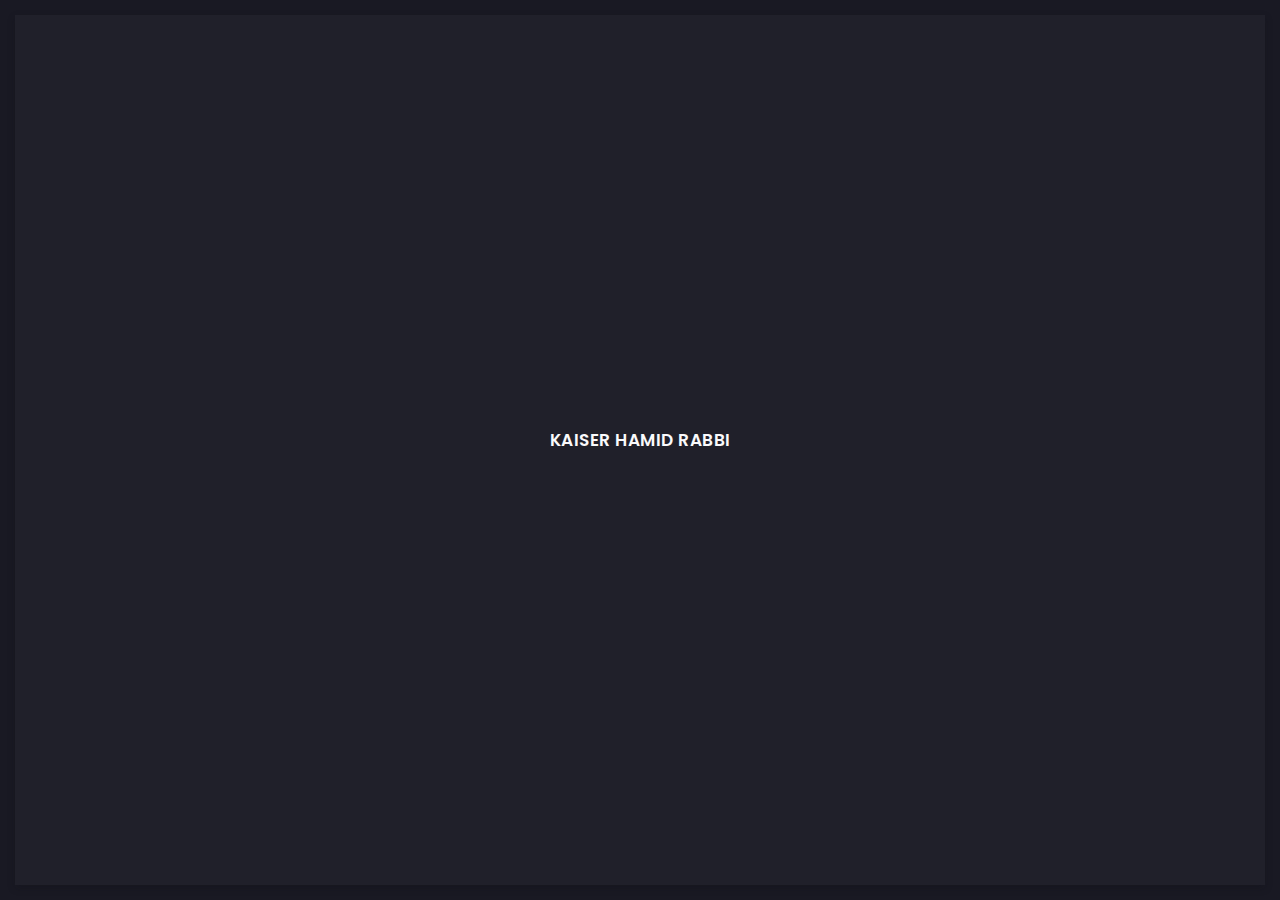
==== index.html @ fc1552b7 "updated" ====
<!doctype html>
<html lang="zxx">

<head>
  <!-- Required meta tags -->
  <meta charset="utf-8">
  <meta name="viewport" content="width=device-width, initial-scale=1, shrink-to-fit=no">
  <!-- color of address bar in mobile browser -->
  <meta name="theme-color" content="#2B2B35">
  <!-- favicon  -->
  <link rel="shortcut icon" href="img/thumbnail.ico" type="image/x-icon">
  <!-- bootstrap css -->
  <link rel="stylesheet" href="css/plugins/bootstrap.min.css">
  <!-- font awesome css -->
  <link rel="stylesheet" href="css/plugins/font-awesome.min.css">
  <!-- swiper css -->
  <link rel="stylesheet" href="css/plugins/swiper.min.css">
  <!-- fancybox css -->
  <link rel="stylesheet" href="css/plugins/fancybox.min.css">
  <!-- main css -->
  <link rel="stylesheet" href="css/style.css">

  <title>Kaiser Hamid Rabbi</title>
</head>

<body>

  <!-- app -->
  <div class="art-app">

    <!-- mobile top bar -->
    <div class="art-mobile-top-bar"></div>

    <!-- app wrapper -->
    <div class="art-app-wrapper">

      <!-- app container end -->
      <div class="art-app-container">

        <!-- info bar -->
        <div class="art-info-bar">

          <!-- menu bar frame -->
          <div class="art-info-bar-frame">

            <!-- info bar header -->
            <div class="art-info-bar-header">
              <!-- info bar button -->
              <a class="art-info-bar-btn" href="#.">
                <!-- icon -->
                <i class="fas fa-ellipsis-v"></i>
              </a>
              <!-- info bar button end -->
            </div>
            <!-- info bar header end -->

            <!-- info bar header -->
            <div class="art-header">
              <!-- avatar -->
              <div class="art-avatar">
                <a data-fancybox="avatar" href="img/face-1.jpg" class="art-avatar-curtain">
                  <img src="img/face-1.jpg" alt="avatar">
                  <i class="fas fa-expand"></i>
                </a>
                <!-- available -->
                <div class="art-lamp-light">
                  <!-- add class 'art-not-available' if not available-->
                  <div class="art-available-lamp"></div>
                </div>
              </div>
              <!-- avatar end -->
              <!-- name -->
              <h5 class="art-name mb-10"><a href="/index.html">KAISER HAMID RABBI</a></h5>
              <!-- post -->
              <div class="art-sm-text">Software Engineer, ML @ TigerIT </div>
            </div>
            <!-- info bar header end -->

            <!-- scroll frame -->
            <div id="scrollbar2" class="art-scroll-frame">

              <!-- info bar about -->
              <div class="art-table p-15-15">
                <!-- about text -->
                <ul>
                  <!-- country -->
                  <li>
                    <h6>Residence:</h6><span>Bangladesh</span>
                  </li>
                  <!-- city -->
                  <li>
                    <h6>City:</h6><span>Dhaka</span>
                  </li>
                  <!-- age -->
                  <li>
                    <h6>Age:</h6><span>31</span>
                  </li>
                </ul>
              </div>
              <!-- info bar about end -->

              <!-- divider -->
              <div class="art-ls-divider"></div>

              <!-- language skills -->
              <div class="art-lang-skills p-30-15">

                <!-- skill -->
                <div class="art-lang-skills-item">
                  <div id="circleprog1" class="art-cirkle-progress"></div>
                  <!-- title -->
                  <h6>Bengali</h6>
                </div>
                <!-- skill end -->

                <!-- skill -->
                <div class="art-lang-skills-item">
                  <div id="circleprog2" class="art-cirkle-progress"></div>
                  <!-- title -->
                  <h6>English</h6>
                </div>
                <!-- skill end -->

                <!-- skill -->
                <div class="art-lang-skills-item">
                  <div id="circleprog3" class="art-cirkle-progress"></div>
                  <!-- title -->
                  <h6>Deutche</h6>
                </div>
                <!-- skill end -->

              </div>
              <!-- language skills end -->

              <!-- divider -->
              <div class="art-ls-divider"></div>

              <!-- hard skills -->
              <div class="art-hard-skills p-30-15">

                <!-- skill -->
                <div class="art-hard-skills-item">
                  <div class="art-skill-heading">
                    <!-- title -->
                    <h6>data structures</h6>
                  </div>
                  <!-- progressbar frame -->
                  <div class="art-line-progress">
                    <!-- progressbar -->
                    <div id="lineprog1"></div>
                  </div>
                  <!-- progressbar frame end -->
                </div>
                <!-- skill end -->

                <!-- skill -->
                <div class="art-hard-skills-item">
                  <div class="art-skill-heading">
                    <!-- title -->
                    <h6>algorithms</h6>
                  </div>
                  <!-- progressbar frame -->
                  <div class="art-line-progress">
                    <!-- progressbar -->
                    <div id="lineprog2"></div>
                  </div>
                  <!-- progressbar frame end -->
                </div>
                <!-- skill end -->

                <!-- skill -->
                <div class="art-hard-skills-item">
                  <div class="art-skill-heading">
                    <!-- title -->
                    <h6>computer vision</h6>
                  </div>
                  <!-- progressbar frame -->
                  <div class="art-line-progress">
                    <!-- progressbar -->
                    <div id="lineprog3"></div>
                  </div>
                  <!-- progressbar frame end -->
                </div>
                <!-- skill end -->

                <!-- skill -->
                <div class="art-hard-skills-item">
                  <div class="art-skill-heading">
                    <!-- title -->
                    <h6>natural language processing</h6>
                  </div>
                  <!-- progressbar frame -->
                  <div class="art-line-progress">
                    <!-- progressbar -->
                    <div id="lineprog4"></div>
                  </div>
                  <!-- progressbar frame end -->
                </div>
                <!-- skill end -->

                <!-- skill -->
                <div class="art-hard-skills-item">
                  <div class="art-skill-heading">
                    <!-- title -->
                    <h6>linux + bash + git</h6>
                  </div>
                  <!-- progressbar frame -->
                  <div class="art-line-progress">
                    <!-- progressbar -->
                    <div id="lineprog5"></div>
                  </div>
                  <!-- progressbar frame end -->
                </div>
                <!-- skill end -->

              </div>
              <!-- language skills end -->

              <!-- divider -->
              <div class="art-ls-divider"></div>

              <!-- knowledge list -->
              <ul class="art-knowledge-list p-15-0">
                <!-- list item -->
                <li>PyTorch</li>
                <!-- list item -->
                <li>Tensorflow</li>
                <!-- list item -->
                <li>Redis</li>
                <!-- list item -->
                <li>Docker</li>
                <!-- list item -->
                <li>Kubernetes</li>
                <!-- list item -->
                <li>Transformer</li>
                <!-- list item -->
                <li>Kaldi</li>
                <!-- list item -->
                <li>AWS</li>
                <!-- list item -->
                <li>CUDA Programming</li>
              </ul>
              <!-- knowledge list end -->

              <!-- divider -->
              <div class="art-ls-divider"></div>

              <!-- links frame -->
              <div class="art-links-frame p-15-15">

                <!-- download cv button -->
                <a href="files/resume_kaiser.pdf" class="art-link" download>Download cv <i class="fas fa-download"></i></a>

              </div>
              <!-- links frame end -->

            </div>
            <!-- scroll frame end -->

            <!-- sidebar social -->
            <div class="art-ls-social">
              <!-- social link -->
              <a href="#." target="_blank"><i class="far fa-circle"></i></a>
              <!-- social link -->
              <a href="#." target="_blank"><i class="far fa-circle"></i></a>
              <!-- social link -->
              <a href="#." target="_blank"><i class="far fa-circle"></i></a>
              <!-- social link -->
              <a href="#." target="_blank"><i class="far fa-circle"></i></a>
              <!-- social link -->
              <a href="#." target="_blank"><i class="far fa-circle"></i></a>
            </div>
            <!-- sidebar social end -->

          </div>
          <!-- menu bar frame end -->

        </div>
        <!-- info bar end -->

        <!-- content -->
        <div class="art-content">

          <!-- curtain -->
          <div class="art-curtain"></div>

          <!-- top background -->
          <div class="art-top-bg" style="background-image: url(img/bg.jpg)">
            <!-- overlay -->
            <div class="art-top-bg-overlay"></div>
            <!-- overlay end -->
          </div>
          <!-- top background end -->

          <!-- swup container -->
          <div class="transition-fade" id="swup">

            <!-- scroll frame -->
            <div id="scrollbar" class="art-scroll-frame">

              <!-- container -->
              <div class="container-fluid">

                <!-- row -->
                <div class="row p-60-0 p-lg-30-0 p-md-15-0">
                  <!-- col -->
                  <div class="col-lg-12">

                    <!-- banner -->
                    <div class="art-a art-banner" style="background-image: url(img/bg.png)">
                      <!-- banner back -->
                      <div class="art-banner-back"></div>
                      <!-- banner dec -->
                      <div class="art-banner-dec"></div>
                      <!-- banner overlay -->
                      <div class="art-banner-overlay">
                        <!-- main title -->
                        <div class="art-banner-title">
                          <!-- title -->
                          <h2 class="mb-15">whoami in 1 minute!</h2>
                          <!-- suptitle -->
                          <div class="art-lg-text art-code mb-25">&lt;<i>code</i>&gt; I design & build <span class="txt-rotate" data-period="2000"
                              data-rotate='[ "data preprocessing pipeline.", "", "the AI algorithms.", "automation tools." ]'></span>&lt;/<i>code</i>&gt;</div>
                          <div class="art-buttons-frame">
                            <!-- button -->
                            <a href="aboutme.html" class="art-btn art-btn-md"><span>Explore now</span></a>
                          </div>
                        </div>
                        <!-- main title end -->
                      </div>
                      <!-- banner overlay end -->
                    </div>
                    <!-- banner end -->

                  </div>
                  <!-- col end -->
                </div>
                <!-- row end -->

              </div>
              <!-- container end -->

              <!-- container -->
              <div class="container-fluid">

                <!-- row -->
                <div class="row p-30-0">

                  <!-- col -->
                  <div class="col-lg-6">

                    <!-- section title -->
                    <div class="art-section-title">
                      <!-- title frame -->
                      <div class="art-title-frame">
                        <!-- title -->
                        <h4>Education</h4>
                      </div>
                      <!-- title frame end -->
                    </div>
                    <!-- section title end -->

                    <!-- timeline -->
                    <div class="art-timeline art-gallery">
                      <div class="art-timeline-item">
                        <div class="art-timeline-mark-light"></div>
                        <div class="art-timeline-mark"></div>

                        <div class="art-a art-timeline-content">
                          <div class="art-card-header">
                            <div class="art-left-side">
                              <h5>Otto-von-Guericke University Magdeburg</h5>
                              <div class="art-el-suptitle mb-15">M.Sc. in Data & Knowledge Engineering</div>
                            </div>
                            <div class="art-right-side">
                              <span class="art-date">oct 2015 - oct 2018</span>
                            </div>
                          </div>

                          <p align="justify">Machine Learning, Data Mining, Big Data Storage and Processing, Recommendation System, Information Retrieval, Distributed Database Management, and Advanced Database Model.</p>
                          <a data-fancybox="diplome" href="files/msc.png" class="art-link art-color-link art-w-chevron">Certificate</a>
                        </div>
                      </div>

                      <div class="art-timeline-item">
                        <div class="art-timeline-mark-light"></div>
                        <div class="art-timeline-mark"></div>

                        <div class="art-a art-timeline-content">
                          <div class="art-card-header">
                            <div class="art-left-side">
                              <h5>Ahsanullah University of Science and Technology</h5>
                              <div class="art-el-suptitle mb-15">B.Sc. in Computer Science & Engineering</div>
                            </div>
                            <div class="art-right-side">
                              <span class="art-date">oct 2010 - oct 2014</span>
                            </div>
                          </div>
                          <div align="justify">Data Structure, Algorithms, Numerical Methods, Artificial Intelligence, Data Communication, Computer Graphics, Pattern Recognition, Discrete Mathematics, and Object-Oriented Programming.</div>
                          <a data-fancybox="diplome" href="files/bsc.png" class="art-link art-color-link art-w-chevron">Certificate</a>
                        </div>
                      </div>

                      <!-- section title -->
                    <div class="art-section-title">
                      <!-- title frame -->
                      <div class="art-title-frame">
                        <!-- title -->
                        <h4>About Myself</h4>
                      </div>
                      <!-- title frame end -->
                    </div>
                    <!-- section title end -->

                      

                      <div class="art-timeline-item">
                        <div class="art-timeline-mark-light"></div>
                        <div class="art-timeline-mark"></div>

                        <div class="art-a art-timeline-content">
                          <div class="art-card-header">
                            <div class="art-left-side">
                              <h5>whoami</h5>
                            </div>   
                          </div>
                          <div align="justify">Hello, Universe! This is Kaiser Hamid Rabbi, Software Engineer, ML @TigerIT focuses on Biometric Research and end-to-end credential management solutions. I am generally positively charged and always try to learn my lessons the hard way. I would characterize myself as both a Computer Scientist and a Machine Learning Engineer and in the past, I’ve tried many things before finding my way, before finding my passions. I’m an Autodidact. So, I learned a lot by myself. I self-teach a lot. I am always curious about - what I don't know? (LYGOMETRY) and always push myself to the limit. Mathematics, Theoretical Physics, and Astronomy are three of my subjects of interest. Last but not least, Programming is very near and dear to my heart! I also call myself an eclectic reader. I am not an academic researcher but a synthesizer of information from different resources. I assimilate my ideas and information based on my own experience. I spend most of my time reading computer science books, research papers, technical blog posts, listening to educational podcasts, watching numerous lectures online on subjects of my interest, and reading self-help books to reshape myself as a highly effective and better human being.</div>
                        </div>
                      </div>

                        <!-- section title -->
                        <div class="art-section-title">
                          <!-- title frame -->
                          <div class="art-title-frame">
                            <!-- title -->
                            <h4>Noncollegiate Activities</h4>
                          </div>
                          <!-- title frame end -->
                        </div>
                        <!-- section title end -->

                      <div class="art-timeline-item">
                        <div class="art-timeline-mark-light"></div>
                        <div class="art-timeline-mark"></div>

                        <div class="art-a art-timeline-content">
                          <div class="art-card-header">
                            <div class="art-left-side">
                              <h5>Touch Typing | 100+ WPM
                              </h5>
                            </div>   
                          </div>
                          <div align="justify">MEGARACER badge holder in typeracer.com, keybr.com and 10fastfingers.com. Can type 100+ words per minute! My all time top speed beats 99.3% of all other people in the world. Keyboard: Royal Kludge Sink87G Mechanical Brown Switches.</div>
                        </div>
                      </div>
            
                      <div class="art-timeline-item">
                        <div class="art-timeline-mark-light"></div>
                        <div class="art-timeline-mark"></div>

                        <div class="art-a art-timeline-content">
                          <div class="art-card-header">
                            <div class="art-left-side">
                              <h5>Cyclist | Biker
                              </h5>
                            </div>   
                          </div>
                          <div align="justify">I love Cycling and Biking! An active member of both the BDCYCLYST group and the BD Riderz Club in Bangladesh. Cycle: UPLAND Spyker-100, Bike: YAMAHA FZS V3.</div>
                        </div>
                      </div>

                        <div class="art-timeline-item">
                          <div class="art-timeline-mark-light"></div>
                          <div class="art-timeline-mark"></div>
                        <div class="art-a art-timeline-content">
                          <div class="art-card-header">
                            <div class="art-left-side">
                              <h5>Graphics Design | Photography
                              </h5>
                            </div>   
                          </div>
                          <div align="justify">Enjoy working on Graphics Designing, Typography, Video Editing, and Photography in my free time. I spent my leisure time doing this to stimulate my creativity!</div>
                        </div>
                      </div>
                        
                        <div class="art-timeline-item">
                          <div class="art-timeline-mark-light"></div>
                          <div class="art-timeline-mark"></div>
                        <div class="art-a art-timeline-content">
                          <div class="art-card-header">
                            <div class="art-left-side">
                              <h5>Footballer | Defensive Midfielder
                              </h5>
                            </div>   
                          </div>
                          <div align="justify">Once upon a time, football was my passion. Used to play in Defensive Midfield position. Enjoy watching the English Premier League and a die-hard LIVERPOOL fan.</div>
                        </div>
                      </div>
                    </div>
                    <!-- timeline end -->

                  </div>
                  <div class="col-lg-6">

                    <!-- section title -->
                    <div class="art-section-title">
                      <!-- title frame -->
                      <div class="art-title-frame">
                        <!-- title -->
                        <h4>Experience</h4>
                      </div>
                      <!-- title frame end -->
                    </div>
                    <!-- section title end -->

                    <!-- timeline -->
                    <div class="art-timeline">

                      <div class="art-timeline-item">
                        <div class="art-timeline-mark-light"></div>
                        <div class="art-timeline-mark"></div>


                        <div class="art-a art-timeline-content">
                          <div class="art-card-header">
                            <div class="art-left-side">
                              <h5>TigerIT Bangladesh Limited</h5>
                              <div class="art-el-suptitle mb-15">Software Engineer, ML</div>
                            </div>
                            <div class="art-right-side">
                              <span class="art-date">Oct 2019 - Present</span>
                            </div>
                          </div>
                          <ul class="art-custom-list">
                            <li align="justify">Developed ANPR system using PyTorch, TensorFlow, CUDA, Redis, Minio, Mosquitto, and rtsp-stream-server. Trained detection and recognition models on multiple GPU servers, achieving 95% real-time accuracy for processing RTSP camera feeds. Implemented WebSocket and DeepSORT for efficient vehicle tracking.</li>
                            <li align="justify">Led a 4-person team in data preprocessing and created an ANPR web client for parking, vehicle tracking, toll collection, and RFID-based systems. Streamlined data management, enhancing ANPR efficiency and accuracy.</li>
                            <li align="justify">Built Facial Recognition System (FRS) with PyTorch, TensorFlow, CUDA, Redis, Minio, Mosquitto, and rtsp-stream-server. Implemented ArcFace, MTCNN, RetinaFace, and DSFD models for high-accuracy face detection and recognition.</li>
                            <li align="justify">Created 1100 clusters for 1.2 million Rohingya embeddings, improving facial data efficiency. Resolved memory leaks, ensuring system stability. Implemented Deep Sort for reliable person tracking in identity management solutions for government agencies, enterprises, and service providers.</li>
                            <li align="justify">Evaluated ML models using accuracy, precision, recall, F1 score, AUC, cross-validation, confusion matrix, and ROC analysis. Kept up-to-date with ML advancements through research papers, conferences, webinars, and active participation in GitHub and Kaggle communities.</li>
                            <li align="justify">Orchestrated a team of 12 engineers to explore and train cutting-edge transformer models for Natural Language Processing (NLP), achieving remarkable advancements in RASA chatbot, ASR, TTS, and NLU systems. Enabled Bengali voice command recognition, enhancing user accessibility and engagement.</li>
                            <li align="justify">Deployed ML model using Docker containers on an AWS-based Kubernetes cluster, integrating RESTful APIs with website backend systems. Deployed voice technology products, enabling seamless voice command recognition and enhancing user engagement.</li>
                            <li align="justify"> Implemented voice technology products with impressive performance metrics, including ASR accuracy of 92% and TTS naturalness rating of 4.5/5.</li>
                          </ul>
                        </div>
                      </div>


                      <div class="art-timeline-item">
                        <div class="art-timeline-mark-light"></div>
                        <div class="art-timeline-mark"></div>


                        <div class="art-a art-timeline-content">
                          <div class="art-card-header">
                            <div class="art-left-side">
                              <h5>Upskillable</h5>
                              <div class="art-el-suptitle mb-15">
                                Data Scientist</div>
                            </div>
                            <div class="art-right-side">
                              <span class="art-date">Jul 2019 - Sep 2019</span>
                            </div>
                          </div>
                          <p align="justify">Designed two separate recommendation systems to recommend relevant jobs to candidates and vice versa using Auto-Encoder and Boltzman Machine in Python and Flask. The systems helped candidates find the right job for their skillset, resulting in a 25% increase in successful job placements.</p>
                          <!-- <a data-fancybox="recommendation" href="#art-recomendation-popup-1" class="art-link art-color-link art-w-chevron">Recommendation</a> -->
                        </div>

                        <!-- popup -->
                        <div class="art-recomendation-popup" style="display: none;" id="art-recomendation-popup-1">

                          <!-- testimonial -->
                          <div class="art-a art-testimonial">
                            <!-- testimonial body -->
                            <div class="testimonial-body">
                              <!-- photo -->
                              <img class="art-testimonial-face" src="img/testimonials/face-3.jpg" alt="face">
                              <!-- name -->
                              <h5>Paul Trueman</h5>
                              <div class="art-el-suptitle mb-15">Template author</div>
                              <!-- text -->
                              <div class="mb-15">Working with Artur has been a pleasure. Better yet - I alerted them of a minor issue before going to sleep. The issue was fixed the next morning. I couldn't ask for better support. Thank you Artur!
                                This is easily a 5 star freelancer.</div>
                            </div>
                            <!-- testimonial body end -->
                            <!-- testimonial footer -->
                            <div class="art-testimonial-footer">
                              <div class="art-left-side">
                                <!-- star rate -->
                                <ul class="art-star-rate">
                                  <li><i class="fas fa-star"></i></li>
                                  <li><i class="fas fa-star"></i></li>
                                  <li><i class="fas fa-star"></i></li>
                                  <li><i class="fas fa-star"></i></li>
                                  <li><i class="fas fa-star"></i></li>
                                </ul>
                                <!-- star rate end -->
                              </div>
                              <div class="art-right-side">

                              </div>
                            </div>
                            <!-- testimonial footer end -->
                          </div>
                          <!-- testimonial end -->

                        </div>
                        <!-- popup end -->

                      </div>

                      <div class="art-timeline-item">
                        <div class="art-timeline-mark-light"></div>
                        <div class="art-timeline-mark"></div>

                        <div class="art-a art-timeline-content">
                          <div class="art-card-header">
                            <div class="art-left-side">
                              <h5>Dreamerz Lab Limited</h5>
                              <div class="art-el-suptitle mb-15">Software Engineer</div>
                            </div>
                            <div class="art-right-side">
                              <span class="art-date">Jan 2019 - Jun 2019</span>
                            </div>
                          </div>
                          <p align="justify">Created 2 games in Unity, one is a Multiplayer First Person Shooting game named “Battle of Hatirjhil” and another one is an Augmented Reality game named “Demon Slayer”. Experimented different AI algorithms in the game-play to make the game fun! Also worked on an Augmented reality application named “Attire LabAR” based on cloth fitting instead of using the Trail room in the shopping mall.</p>
                          <!-- <a data-fancybox="recommendation" href="#art-recomendation-popup-2" class="art-link art-color-link art-w-chevron">Recommendation</a> -->
                        </div>

                        <!-- popup -->
                        <div class="art-recomendation-popup" style="display: none;" id="art-recomendation-popup-2">

                          <!-- testimonial -->
                          <div class="art-a art-testimonial">
                            <!-- testimonial body -->
                            <div class="testimonial-body">
                              <!-- photo -->
                              <img class="art-testimonial-face" src="img/testimonials/face-4.jpg" alt="face">
                              <!-- name -->
                              <h5>Paul Trueman</h5>
                              <div class="art-el-suptitle mb-15">Template author</div>
                              <!-- text -->
                              <div class="mb-15">Working with Artur has been a pleasure. Better yet - I alerted them of a minor issue before going to sleep. The issue was fixed the next morning. I couldn't ask for better support. Thank you Artur!
                                This is easily a 5 star freelancer.</div>
                            </div>
                            <!-- testimonial body end -->
                            <!-- testimonial footer -->
                            <div class="art-testimonial-footer">
                              <div class="art-left-side">
                                <!-- star rate -->
                                <ul class="art-star-rate">
                                  <li><i class="fas fa-star"></i></li>
                                  <li><i class="fas fa-star"></i></li>
                                  <li><i class="fas fa-star"></i></li>
                                  <li><i class="fas fa-star"></i></li>
                                  <li><i class="fas fa-star"></i></li>
                                </ul>
                                <!-- star rate end -->
                              </div>
                              <div class="art-right-side">

                              </div>
                            </div>
                            <!-- testimonial footer end -->
                          </div>
                          <!-- testimonial end -->

                        </div>
                        <!-- popup end -->

                      </div>

                      <div class="art-timeline-item">
                        <div class="art-timeline-mark-light"></div>
                        <div class="art-timeline-mark"></div>

                        <div class="art-a art-timeline-content">
                          <div class="art-card-header">
                            <div class="art-left-side">
                              <h5>Packt Publications Limited</h5>
                              <div class="art-el-suptitle mb-15">
                                Data Science Author</div>
                            </div>
                            <div class="art-right-side">
                              <span class="art-date">Feb 2018 - Dec 2018</span>
                            </div>
                          </div>
                          <p align="justify">Create Online Premium Courses in the field of Artificial Intelligence, Reinforcement Learning, Deep Learning, Machine Learning, and Data Science. Courses that published in Pack Publication and Udemy are given below-
                            • Hands-on Deep Q-Learning
                            • Building Natural Language Applications with Tensorflow
                            • Hands-on Machine Learning with Tensorflow</p>
                          <!-- <a data-fancybox="recommendation" href="#art-recomendation-popup-3" class="art-link art-color-link art-w-chevron">Recommendation</a> -->
                        </div>

                        <!-- popup -->
                        <div class="art-recomendation-popup" style="display: none;" id="art-recomendation-popup-3">

                          <!-- testimonial -->
                          <div class="art-a art-testimonial">
                            <!-- testimonial body -->
                            <div class="testimonial-body">
                              <!-- photo -->
                              <img class="art-testimonial-face" src="img/testimonials/face-2.jpg" alt="face">
                              <!-- name -->
                              <h5>Paul Trueman</h5>
                              <div class="art-el-suptitle mb-15">Template author</div>
                              <!-- text -->
                              <div class="mb-15">Working with Artur has been a pleasure. Better yet - I alerted them of a minor issue before going to sleep. The issue was fixed the next morning. I couldn't ask for better support. Thank you Artur!
                                This is easily a 5 star freelancer.</div>
                            </div>
                            <!-- testimonial body end -->
                            <!-- testimonial footer -->
                            <div class="art-testimonial-footer">
                              <div class="art-left-side">
                                <!-- star rate -->
                                <ul class="art-star-rate">
                                  <li><i class="fas fa-star"></i></li>
                                  <li><i class="fas fa-star"></i></li>
                                  <li><i class="fas fa-star"></i></li>
                                  <li><i class="fas fa-star"></i></li>
                                  <li class="art-empty-item"><i class="fas fa-star"></i></li>
                                </ul>
                                <!-- star rate end -->
                              </div>
                              <div class="art-right-side">

                              </div>
                            </div>
                            <!-- testimonial footer end -->
                          </div>
                          <!-- testimonial end -->

                        </div>
                        <!-- popup end -->

                      </div>

                    </div>
                    <!-- timeline end -->

                  </div>
                  <!-- col end -->

                </div>
                <!-- row end -->

              </div>
              <!-- container end -->

              

              <!-- container -->
              <div class="container-fluid">

                <!-- row -->
                <div class="row">

                  <!-- col -->
                  <div class="col-lg-12">

                    <!-- section title -->
                    <div class="art-section-title">
                      <!-- title frame -->
                      <div class="art-title-frame">
                        <!-- title -->
                        <h4>Recommendations</h4>
                      </div>
                      <!-- title frame end -->
                    </div>
                    <!-- section title end -->

                  </div>
                  <!-- col end -->

                  <!-- col -->
                  <div class="col-lg-12">

                    <!-- slider container -->
                    <div class="swiper-container art-testimonial-slider" style="overflow: visible">
                      <!-- slider wrapper -->
                      <div class="swiper-wrapper">
                        <!-- slide -->
                        <div class="swiper-slide">

                          <!-- testimonial -->
                          <div class="art-a art-testimonial">
                            <!-- testimonial body -->
                            <div class="testimonial-body">
                              <!-- photo -->
                              <img class="art-testimonial-face" src="img/testimonials/face-1.jpeg" alt="face">
                              <!-- name -->
                              <h5>Sajjadul Hakim</h5>
                              <div class="art-el-suptitle mb-15">Vice President @ TigerIT</div>
                              <!-- text -->
                              <div align="justify" class="mb-15">
                                I highly recommend Kaiser Hamid Rabbi as an exceptional Software Engineer and Machine Learning Engineer. His expertise and innovation in Biometric Research and end-to-end credential management solutions were evident during our time at TigerIT. Kaiser's lifelong learning mindset, combined with his ability to explain complex concepts, makes him a valuable mentor. His diverse knowledge and dedication to self-improvement make him a well-rounded and effective professional. I confidently endorse Kaiser for his technical skills and passion in software engineering and machine learning.</div>
                            </div>
                            <!-- testimonial body end -->
                            <!-- testimonial footer -->
                            <div class="art-testimonial-footer">
                              <div class="art-left-side">
                                <!-- star rate -->
                                <ul class="art-star-rate">
                                  <li><i class="fas fa-star"></i></li>
                                  <li><i class="fas fa-star"></i></li>
                                  <li><i class="fas fa-star"></i></li>
                                  <li><i class="fas fa-star"></i></li>
                                  <li><i class="fas fa-star"></i></li>
                                </ul>
                                <!-- star rate end -->
                              </div>
                              <div class="art-right-side">

                              </div>
                            </div>
                            <!-- testimonial footer end -->
                          </div>
                          <!-- testimonial end -->

                        </div>
                        <!-- slide end -->

                        <!-- slide -->
                        <div class="swiper-slide">

                          <!-- testimonial -->
                          <div class="art-a art-testimonial">
                            <!-- testimonial body -->
                            <div class="testimonial-body">
                              <!-- photo -->
                              <img class="art-testimonial-face" src="img/testimonials/face-2.jpeg" alt="face">
                              <!-- name -->
                              <h5>Monirul Islam</h5>
                              <div class="art-el-suptitle mb-15">Test Architect @ TigerIT</div>
                              <!-- text -->
                              <div align="justify" class="mb-15">I enthusiastically recommend Kaiser Hamid Rabbi as a Software Engineer and Machine Learning Engineer. His expertise in Biometric Research and end-to-end credential management solutions is exceptional. He is a lifelong learner, passionate mentor, and possesses a broad knowledge base in Mathematics, Theoretical Physics, and Astronomy. Kaiser's commitment to self-improvement and diverse reading habits make him a well-rounded individual. He is an invaluable asset to any project or team.</div>
                            </div>
                            <!-- testimonial body end -->
                            <!-- testimonial footer -->
                            <div class="art-testimonial-footer">
                              <div class="art-left-side">
                                <!-- star rate -->
                                <ul class="art-star-rate">
                                  <li><i class="fas fa-star"></i></li>
                                  <li><i class="fas fa-star"></i></li>
                                  <li><i class="fas fa-star"></i></li>
                                  <li><i class="fas fa-star"></i></li>
                                  <li><i class="fas fa-star"></i></li>
                                </ul>
                                <!-- star rate end -->
                              </div>
                              <div class="art-right-side">

                              </div>
                            </div>
                            <!-- testimonial footer end -->
                          </div>
                          <!-- testimonial end -->

                        </div>
                        <!-- slide end -->

                        <!-- slide -->
                        <div class="swiper-slide">

                          <!-- testimonial -->
                          <div class="art-a art-testimonial">
                            <!-- testimonial body -->
                            <div class="testimonial-body">
                              <!-- photo -->
                              <img class="art-testimonial-face" src="img/testimonials/face-3.jpeg" alt="face">
                              <!-- name -->
                              <h5>Yasin Ali Khan</h5>
                              <div class="art-el-suptitle mb-15">Senior Software Engineer</div>
                              <!-- text -->
                              <div align="justify" class="mb-15">I had the pleasure of working with Kaiser Hamid Rabbi at TigerIT Bangladesh Limited, collaborating on several projects. He is a dedicated professional and is willing to put in that extra help whenever you need it. His expertise as a developer is considerable, and it helped our team come up with more efficient solutions on different projects. His contribution is valuable to the side, and I highly recommend Kaiser Hamid Rabbi and would love to work with him again.</div>
                            </div>
                            <!-- testimonial body end -->
                            <!-- testimonial footer -->
                            <div class="art-testimonial-footer">
                              <div class="art-left-side">
                                <!-- star rate -->
                                <ul class="art-star-rate">
                                  <li><i class="fas fa-star"></i></li>
                                  <li><i class="fas fa-star"></i></li>
                                  <li><i class="fas fa-star"></i></li>
                                  <li><i class="fas fa-star"></i></li>
                                  <li><i class="fas fa-star"></i></li>
                                </ul>
                                <!-- star rate end -->
                              </div>
                              <div class="art-right-side">

                              </div>
                            </div>
                            <!-- testimonial footer end -->
                          </div>
                          <!-- testimonial end -->

                        </div>
                        <!-- slide end -->

                        <!-- slide -->
                        <div class="swiper-slide">

                          <!-- testimonial -->
                          <div class="art-a art-testimonial">
                            <!-- testimonial body -->
                            <div class="testimonial-body">
                              <!-- photo -->
                              <img class="art-testimonial-face" src="img/testimonials/face-4.jpeg" alt="face">
                              <!-- name -->
                              <h5>S M Rahat Rahman</h5>
                              <div class="art-el-suptitle mb-15">Graduate Assistant, Civil Engineering Department, Louisiana Tech University</div>
                              <!-- text -->
                              <div align="justify" class="mb-15">I am pleased to recommend Kaiser Hamid Rabbi as an exceptional Software Engineer and Machine Learning Engineer. As a member of the Machine Learning team at TigerIT, Kaiser's work in Biometric Research and end-to-end credential management solutions demonstrates his expertise and innovation in the field. Kaiser is a lifelong learner and an autodidact who is always pushing himself to the limit. He is both a Computer Scientist and a Machine Learning Engineer, with a passion for Mathematics, Theoretical Physics, and Astronomy. As someone who has benefited from Kaiser's mentorship in computer programming, I can attest to his ability to explain complex concepts with clarity and precision. His diverse reading habits and dedication to self-improvement also make him a highly effective and well-rounded individual. I would highly recommend Kaiser to anyone looking for an expert in software engineering, machine learning, or a passionate and knowledgeable mentor.</div>
                            </div>
                            <!-- testimonial body end -->
                            <!-- testimonial footer -->
                            <div class="art-testimonial-footer">
                              <div class="art-left-side">
                                <!-- star rate -->
                                <ul class="art-star-rate">
                                  <li><i class="fas fa-star"></i></li>
                                  <li><i class="fas fa-star"></i></li>
                                  <li><i class="fas fa-star"></i></li>
                                  <li><i class="fas fa-star"></i></li>
                                  <li><i class="fas fa-star"></i></li>
                                </ul>
                                <!-- star rate end -->
                              </div>
                              <div class="art-right-side">

                              </div>
                            </div>
                            <!-- testimonial footer end -->
                          </div>
                          <!-- testimonial end -->

                        </div>
                        <!-- slide end -->

                      </div>
                      <!-- slider wrapper end -->
                    </div>
                    <!-- slider container end -->

                  </div>
                  <!-- col end -->

                  <!-- col -->
                  <div class="col-lg-12">

                    <!-- slider navigation -->
                    <div class="art-slider-navigation">

                      <!-- left side -->
                      <div class="art-sn-left">

                        <!-- slider pagination -->
                        <div class="swiper-pagination"></div>

                      </div>
                      <!-- left side end -->

                      <!-- right side -->
                      <div class="art-sn-right">

                        <!-- slider navigation -->
                        <div class="art-slider-nav-frame">
                          <!-- prev -->
                          <div class="art-slider-nav art-testi-swiper-prev"><i class="fas fa-chevron-left"></i></div>
                          <!-- next -->
                          <div class="art-slider-nav art-testi-swiper-next"><i class="fas fa-chevron-right"></i></div>
                        </div>
                        <!-- slider navigation -->

                      </div>
                      <!-- right side end -->

                    </div>
                    <!-- slider navigation end -->

                  </div>
                  <!-- col end -->

                </div>
                <!-- row end -->

              </div>
              <!-- container end -->

              <!-- container -->
              <div class="container-fluid">

                <!-- row -->
                <div class="row">

                  <!-- col -->
                  <div class="col-6 col-lg-3">
                    <!-- brand -->
                    <img class="art-brand" src="img/brands/1.png" alt="brand">
                  </div>
                  <!-- col end -->

                  <!-- col -->
                  <div class="col-6 col-lg-3">
                    <!-- brand -->
                    <img class="art-brand" src="img/brands/2.png" alt="brand">
                  </div>
                  <!-- col end -->

                  <!-- col -->
                  <div class="col-6 col-lg-3">
                    <!-- brand -->
                    <img class="art-brand" src="img/brands/3.png" alt="brand">
                  </div>
                  <!-- col end -->

                  <!-- col -->
                  <div class="col-6 col-lg-3">
                    <!-- brand -->
                    <img class="art-brand" src="img/brands/1.png" alt="brand">
                  </div>
                  <!-- col end -->

                </div>
                <!-- row end -->

              </div>
              <!-- container end -->

              <!-- container -->
              <div class="container-fluid">

                <!-- footer -->
                <footer>
                  <!-- copyright -->
                  <div>© 2023 Kaiser Hamid Rabbi</div>
                  <!-- author ( Please! Do not delete it. You are awesome! :) -->
                  <div>Author:&#160; <a href="https://www.linkedin.com/in/kaiserhamidrabbi/" target="_blank">Kaiser Hamid Rabbi</a></div>
                </footer>
                <!-- footer end -->

              </div>
              <!-- container end -->

            </div>
            <!-- scroll frame end -->

          </div>
          <!-- swup container end -->

        </div>
        <!-- content end -->

        
        <!-- menu bar end -->

      </div>
      <!-- app container end -->

    </div>
    <!-- app wrapper end -->

    <!-- preloader -->
    <div class="art-preloader">
      <!-- preloader content -->
      <div class="art-preloader-content">
        <!-- title -->
        <h4>KAISER HAMID RABBI</h4>
        <!-- progressbar -->
        <div id="preloader" class="art-preloader-load"></div>
      </div>
      <!-- preloader content end -->
    </div>
    <!-- preloader end -->

  </div>
  <!-- app end -->

  <!-- jquery js -->
  <script src="js/plugins/jquery.min.js"></script>
  <!-- anime js -->
  <script src="js/plugins/anime.min.js"></script>
  <!-- swiper js -->
  <script src="js/plugins/swiper.min.js"></script>
  <!-- progressbar js -->
  <script src="js/plugins/progressbar.min.js"></script>
  <!-- smooth scrollbar js -->
  <script src="js/plugins/smooth-scrollbar.min.js"></script>
  <!-- overscroll js -->
  <script src="js/plugins/overscroll.min.js"></script>
  <!-- typing js -->
  <script src="js/plugins/typing.min.js"></script>
  <!-- isotope js -->
  <script src="js/plugins/isotope.min.js"></script>
  <!-- fancybox js -->
  <script src="js/plugins/fancybox.min.js"></script>
  <!-- swup js -->
  <script src="js/plugins/swup.min.js"></script>

  <!-- main js -->
  <script src="js/main.js"></script>

</body>

</html>
---- css/style.css ----
/* -------------------------------------------

Name: 		Arter
Version:  1.0
Author:		Nazar Miller (millerDigitalDesign)
Portfolio:  https://themeforest.net/user/millerdigitaldesign/portfolio?ref=MillerDigitalDesign

p.s. I am available for Freelance hire (UI design, web development). mail: miller.themes@gmail.com

------------------------------------------- */
/*--------------------------------------------

1. common
      - fonts
      - text defaults
      - title defaults
      - text config
      - container
      - buttons frame
      - suptitle
      - divider
      - image defaults
      - link defaults
      - table
      - quote
      - list
2. link
3. buttons
4. space
5. app marcup
      - top background
      - preloader
      - scroll frame
      - app
      - mobile top bar
      - info bar
      - content
      - menu bar
      - marcup media queries
6. info bar
      - header
      - name
      - language skills
      - hard skills
      - knowledge
      - info bar links
      - social links
      - progresbar color
7. menu bar
      - main menu
      - language change
      - current page title
8. content
      - section title
      - card
      - banner
      - typing code
      - counters
      - services
      - price
      - testimonials
      - timeline
      - contact form
      - blog
      - pagination
      - brands
      - footer
9. portfolio
      - filter
      - portfolio items
      - touch device querie
      - single project
      - fancybox customization
10. media queries
11. burger button
12. transitions
      - in animation
      - out animation


--------------------------------------------*/
/*
$main-color: #FFC107
$main-color: #f44336;
$main-color: #4CAF50;
$main-color: #64B5F6;
*/
/* ------------------------------

common

------------------------------ */
/* ----- fonts ----- */
@import url("https://fonts.googleapis.com/css2?family=Poppins:ital,wght@0,100;0,200;0,300;0,400;0,500;0,600;0,700;0,800;0,900;1,100;1,200;1,300;1,400;1,500;1,600;1,700;1,800;1,900&display=swap");
@import url("https://fonts.googleapis.com/css2?family=Courier+Prime:ital,wght@0,400;0,700;1,400;1,700&display=swap");
/* ----- text defaults ----- */
body {
  color: #fafafc;
  font-size: 12px;
  font-family: "Poppins", sans-serif;
  font-weight: 300;
  letter-spacing: 0.5px;
  font-smooth: subpixel-antialiased;
}

/* ----- title defaults ----- */
h1,
h2,
h3,
h4,
h5,
h6 {
  font-weight: 700;
  color: #fafafc;
  margin-bottom: 0;
  font-family: "Poppins", sans-serif;
}

h1 {
  font-size: 52px;
  font-weight: 800;
}

h4 {
  font-size: 17px;
  font-weight: 600;
}

h5 {
  font-size: 14px;
  font-weight: 600;
}

h6 {
  font-size: 12px;
  font-weight: 400;
}

/* ----- text config ----- */
.art-sm-text {
  font-size: 11px;
}

.art-lg-text {
  font-size: 16px;
}

.art-white {
  color: #fafafc;
}

/* ----- container ----- */
.container-fluid {
  overflow: hidden;
  padding: 0 30px;
  position: relative;
}

/* ----- buttons frame ----- */
.art-buttons-frame a {
  margin-right: 15px;
}

/* ----- suptitle ----- */
.art-el-suptitle {
  margin-top: 5px;
  color: #646466;
  font-style: italic;
  font-size: 11px;
}

/* ----- divider ----- */
.art-ls-divider {
  background: #646466;
  width: 100%;
  height: 1px;
  opacity: 0.3;
}

/* ----- image defaults ----- */
.art-img-default {
  width: 100%;
  -webkit-box-shadow: 0 3px 8px 0 rgba(15, 15, 20, 0.2);
          box-shadow: 0 3px 8px 0 rgba(15, 15, 20, 0.2);
}

/* ----- link defaults ----- */
a {
  text-decoration: none;
  color: #fafafc;
}
a:hover {
  text-decoration: none;
  color: #fafafc;
}
a:focus {
  outline: inherit;
}

/* ----- table ----- */
.art-table {
  color: #fafafc;
}
.art-table ul {
  padding: 0;
  margin: 0;
}
.art-table ul li {
  list-style-type: none;
  display: -webkit-box;
  display: -ms-flexbox;
  display: flex;
  -webkit-box-pack: justify;
      -ms-flex-pack: justify;
          justify-content: space-between;
  margin-bottom: 5px;
}
.art-table ul li:last-child {
  margin-bottom: 0;
}

/* ----- quote ----- */
blockquote {
  margin-top: 30px;
  margin-bottom: 30px;
  background: #FFC107;
  color: #191923;
  padding: 30px;
  padding-left: 35px;
  font-weight: 400;
  font-style: italic;
  font-size: 14px;
  -webkit-box-shadow: 0 1px 4px 0 rgba(15, 15, 20, 0.1);
          box-shadow: 0 1px 4px 0 rgba(15, 15, 20, 0.1);
  position: relative;
}
blockquote:before {
  position: absolute;
  font-family: "Font Awesome 5 Free";
  font-weight: 900;
  content: "\f10d";
  font-size: 18px;
  opacity: .5;
  top: 5px;
  left: 9px;
  color: #fafafc;
}
blockquote:after {
  position: absolute;
  font-family: "Font Awesome 5 Free";
  font-weight: 900;
  content: "\f10d";
  font-size: 18px;
  opacity: .5;
  bottom: 5px;
  right: 9px;
  color: #fafafc;
  -webkit-transform: rotate(180deg);
          transform: rotate(180deg);
}

/* ----- list ----- */
.art-custom-list {
  padding-left: 25px;
}
.art-custom-list li {
  position: relative;
  list-style-type: none;
  color: #fafafc;
  margin-bottom: 5px;
}
.art-custom-list li:before {
  content: '';
  position: absolute;
  top: 4px;
  left: -25px;
  width: 10px;
  height: 10px;
  border-radius: 50%;
  border: solid 2px #FFC107;
  background: transparent;
  -webkit-box-shadow: 0 3px 8px 0 rgba(15, 15, 20, 0.2);
          box-shadow: 0 3px 8px 0 rgba(15, 15, 20, 0.2);
}

/* ------------------------------

link

------------------------------ */
.art-link {
  position: relative;
  text-transform: uppercase;
  font-size: 10px;
  display: inline-block;
  letter-spacing: 1.5px;
  font-weight: 600;
  margin-right: 15px;
  margin-bottom: 10px;
  color: #fafafc;
  -webkit-transition: 0.4s ease-in-out;
  transition: 0.4s ease-in-out;
}
.art-link:hover {
  color: #fafafc;
  text-shadow: 0 0 3px rgba(250, 250, 252, 0.4);
}
.art-link.art-white-link {
  color: #fafafc;
}
.art-link.art-white-link:hover {
  color: #fafafc;
  text-shadow: 0 0 3px rgba(250, 250, 252, 0.4);
  -webkit-transform: translateX(5px);
          transform: translateX(5px);
}
.art-link.art-color-link {
  color: #FFC107;
}
.art-link.art-color-link:hover {
  color: #FFC107;
  text-shadow: 0 0 3px rgba(250, 250, 252, 0.4);
  -webkit-transform: translateX(5px);
          transform: translateX(5px);
}
.art-link.art-w-chevron {
  padding-right: 10px;
}
.art-link.art-w-chevron:after {
  position: absolute;
  font-family: "Font Awesome 5 free";
  content: '\f054';
  font-weight: 900;
  display: inline-block;
  font-style: normal;
  font-variant: normal;
  text-rendering: auto;
  -webkit-font-smoothing: antialiased;
  font-size: 9px;
  top: 0.3px;
  -webkit-transform: translateX(5px);
          transform: translateX(5px);
  -webkit-transition: 0.4s ease-in-out;
  transition: 0.4s ease-in-out;
}
.art-link.art-w-chevron:hover {
  -webkit-transform: translateX(0);
          transform: translateX(0);
}
.art-link.art-w-chevron:hover:after {
  -webkit-transform: translateX(10px);
          transform: translateX(10px);
}
.art-link:last-child {
  margin-bottom: 0;
  margin-right: 0;
}
.art-link i {
  font-size: 9px;
  margin-left: 3px;
}
.art-link.art-left-link {
  padding-left: 10px;
  padding-right: 0;
}
.art-link.art-left-link.art-w-chevron:after {
  content: '\f053';
  left: 0;
  -webkit-transform: translateX(0);
          transform: translateX(0);
}
.art-link.art-left-link.art-w-chevron:hover:after {
  -webkit-transform: translateX(-5px);
          transform: translateX(-5px);
}

/* ------------------------------

button

------------------------------ */
.art-btn {
  text-transform: uppercase;
  -webkit-box-shadow: 0 1px 4px 0 rgba(15, 15, 20, 0.1);
          box-shadow: 0 1px 4px 0 rgba(15, 15, 20, 0.1);
  color: #20202a;
  background: #FFC107;
  letter-spacing: 1.5px;
  font-weight: 600;
  display: -webkit-inline-box;
  display: -ms-inline-flexbox;
  display: inline-flex;
  -webkit-box-pack: center;
      -ms-flex-pack: center;
          justify-content: center;
  -ms-flex-line-pack: center;
      align-content: center;
  border: none;
  -webkit-transition: 0.4s ease-in-out;
  transition: 0.4s ease-in-out;
}
.art-btn span {
  -ms-flex-item-align: center;
      align-self: center;
  -webkit-transition: 0.2s ease-in-out;
  transition: 0.2s ease-in-out;
}
.art-btn.art-btn-md {
  height: 45px;
  font-size: 11px;
  padding: 0 35px;
}
.art-btn.art-btn-sm {
  height: 40px;
  font-size: 11px;
  padding: 0 30px;
}
.art-btn:hover {
  -webkit-transform: translateY(-2px);
          transform: translateY(-2px);
  color: #1e1e28;
}

/* ------------------------------

space

------------------------------ */
.p-30-0 {
  padding-top: 30px;
  padding-bottom: 0;
}

.p-0-30 {
  padding-top: 0;
  padding-bottom: 30px;
}

.p-30-30 {
  padding-top: 30px;
  padding-bottom: 30px;
}

.p-30-15 {
  padding-top: 30px;
  padding-bottom: 15px;
}

.p-15-15 {
  padding-top: 15px;
  padding-bottom: 15px;
}

.p-15-0 {
  padding-top: 15px;
  padding-bottom: 0;
}

.p-60-0 {
  padding-top: 60px;
  padding-bottom: 0;
}

.p-230-0 {
  padding-top: 230px;
  padding-bottom: 0;
}

.mb-10 {
  margin-bottom: 10px;
}

.mb-15 {
  margin-bottom: 15px;
}

.mb-25 {
  margin-bottom: 25px;
}

.mb-30 {
  margin-bottom: 25px;
}

@media (max-width: 1400px) {
  .p-lg-30-0 {
    padding-top: 30px;
    padding-bottom: 0;
  }
}
@media (max-width: 920px) {
  .p-md-15-0 {
    padding-top: 15px;
    padding-bottom: 0;
  }
}
/* ------------------------------

app marcup

------------------------------ */
/* ----- top background ----- */
.art-top-bg {
  overflow: hidden;
  position: absolute;
  width: 100%;
  top: 0;
  background-position: center;
  height: 400px;
  background-size: cover;
}
.art-top-bg .art-top-bg-overlay {
  position: relative;
  height: 100%;
  width: 100%;
  background-image: -webkit-gradient(linear, left top, left bottom, from(rgba(30, 30, 40, 0.93)), color-stop(70%, rgba(30, 30, 40, 0.96)), color-stop(80%, rgba(30, 30, 40, 0.99)), to(#1e1e28));
  background-image: linear-gradient(180deg, rgba(30, 30, 40, 0.93) 0%, rgba(30, 30, 40, 0.96) 70%, rgba(30, 30, 40, 0.99) 80%, #1e1e28 100%);
}

/* ----- preloader ----- */
.art-preloader {
  margin: 15px;
  position: absolute;
  top: 0;
  left: 0;
  width: calc(100vw - 30px);
  height: calc(100vh - 30px);
  background: #20202a;
  z-index: 999999;
  display: -webkit-box;
  display: -ms-flexbox;
  display: flex;
  -webkit-box-align: center;
      -ms-flex-align: center;
          align-items: center;
  -webkit-box-pack: center;
      -ms-flex-pack: center;
          justify-content: center;
}
.art-preloader .art-preloader-content {
  margin-bottom: 15px;
  text-align: center;
}
.art-preloader .art-preloader-content .art-preloader-load {
  margin-top: 5px;
  width: 200px;
}
.art-preloader .art-preloader-content .art-preloader-load .progressbar-text {
  position: relative;
  font-size: 14px;
  font-weight: 400 !important;
  color: #fafafc !important;
  height: 300px;
  line-height: 350px;
}

.art-preloader-load path:first-child {
  stroke: #191923;
}
.art-preloader-load path:last-child {
  stroke: #FFC107;
}

/* ----- scroll frame ----- */
.art-scroll-frame {
  width: 100%;
  height: calc(100vh - 30px);
}

.scrollbar-track {
  visibility: hidden;
  opacity: 0;
  pointer-events: none;
}

/* ----- app ----- */
.art-app {
  padding: 15px;
  background: #191923;
  width: 100vw;
  height: 100%;
  position: relative;
  overflow: hidden;
  /* ----- mobile top bar ----- */
}
.art-app * {
  scrollbar-width: none;
}
.art-app ::-webkit-scrollbar {
  display: none;
}
.art-app .art-mobile-top-bar {
  position: fixed;
  z-index: 99;
  width: 100%;
  height: 70px;
  background: #20202a;
  -webkit-box-shadow: 0 3px 8px 0 rgba(15, 15, 20, 0.2);
          box-shadow: 0 3px 8px 0 rgba(15, 15, 20, 0.2);
  padding: 0 30px;
  display: none;
  -webkit-box-pack: justify;
      -ms-flex-pack: justify;
          justify-content: space-between;
  -webkit-box-align: center;
      -ms-flex-align: center;
          align-items: center;
}
.art-app .art-app-wrapper {
  max-width: 1440px;
  margin-left: auto;
  margin-right: auto;
  background: #1e1e28;
  background-size: cover;
  width: 100%;
  height: 100%;
  position: relative;
  overflow: hidden;
  -webkit-box-shadow: 0 3px 8px 0 rgba(15, 15, 20, 0.2);
          box-shadow: 0 3px 8px 0 rgba(15, 15, 20, 0.2);
}
.art-app .art-app-wrapper .art-app-container {
  position: relative;
  display: -webkit-box;
  display: -ms-flexbox;
  display: flex;
  -ms-flex-wrap: nowrap;
      flex-wrap: nowrap;
  /* ----- info bar ----- */
  /* ----- content ----- */
  /* ----- menu bar ----- */
}
.art-app .art-app-wrapper .art-app-container .art-info-bar {
  background: #20202a;
  width: 290px;
  min-width: 290px;
  height: calc(100vh - 30px);
  position: relative;
  z-index: 999;
  -webkit-box-shadow: 0 3px 8px 0 rgba(15, 15, 20, 0.2);
          box-shadow: 0 3px 8px 0 rgba(15, 15, 20, 0.2);
  -webkit-transition: 0.55s ease-in-out;
  transition: 0.55s ease-in-out;
}
.art-app .art-app-wrapper .art-app-container .art-info-bar .art-info-bar-frame {
  padding: 0 15px;
}
.art-app .art-app-wrapper .art-app-container .art-info-bar .art-info-bar-frame .art-info-bar-header {
  width: 100%;
  height: 70px;
  -webkit-box-pack: start;
      -ms-flex-pack: start;
          justify-content: flex-start;
  -webkit-box-align: center;
      -ms-flex-align: center;
          align-items: center;
  position: absolute;
  left: 0;
  top: 0;
  z-index: 999999999999;
  display: none;
}
.art-app .art-app-wrapper .art-app-container .art-info-bar .art-info-bar-frame .art-info-bar-header .art-info-bar-btn {
  margin-left: auto;
  pointer-events: all;
  font-size: 14px;
  padding: 30px;
}
.art-app .art-app-wrapper .art-app-container .art-info-bar .art-info-bar-frame .art-info-bar-header .art-info-bar-btn.art-disabled {
  opacity: 0;
  pointer-events: none;
}
.art-app .art-app-wrapper .art-app-container .art-info-bar .art-info-bar-frame .art-scroll-frame .scroll-content {
  padding: 240px 0 50px;
}
.art-app .art-app-wrapper .art-app-container .art-content {
  position: relative;
  overflow: hidden;
  width: 100vw;
  height: calc(100vh - 30px);
  padding-right: 80px;
  -webkit-transition: 0.55s ease-in-out;
  transition: 0.55s ease-in-out;
}
.art-app .art-app-wrapper .art-app-container .art-content .art-curtain {
  background: rgba(30, 30, 40, 0.88);
  position: absolute;
  z-index: 9;
  left: 0;
  width: 100%;
  height: 100%;
  pointer-events: none;
  opacity: 0;
  -webkit-transition: 0.55s ease-in-out;
  transition: 0.55s ease-in-out;
}
.art-app .art-app-wrapper .art-app-container .art-content.art-active {
  -webkit-transform: translateX(-150px);
          transform: translateX(-150px);
}
.art-app .art-app-wrapper .art-app-container .art-content.art-active .art-curtain {
  pointer-events: all;
  opacity: 0.7;
}
.art-app .art-app-wrapper .art-app-container .art-menu-bar {
  background: #20202a;
  width: 230px;
  height: calc(100vh - 30px);
  position: absolute;
  z-index: 99;
  right: -150px;
  top: 0;
  bottom: 0;
  -webkit-box-shadow: 0 3px 8px 0 rgba(15, 15, 20, 0.2);
          box-shadow: 0 3px 8px 0 rgba(15, 15, 20, 0.2);
  -webkit-transition: 0.55s ease-in-out;
  transition: 0.55s ease-in-out;
}
.art-app .art-app-wrapper .art-app-container .art-menu-bar .art-menu-bar-frame {
  position: relative;
}
.art-app .art-app-wrapper .art-app-container .art-menu-bar .art-menu-bar-frame .art-menu-bar-header {
  width: 100%;
  height: 70px;
  display: -webkit-box;
  display: -ms-flexbox;
  display: flex;
  -webkit-box-pack: start;
      -ms-flex-pack: start;
          justify-content: flex-start;
  -webkit-box-align: center;
      -ms-flex-align: center;
          align-items: center;
  position: absolute;
  top: 0;
  left: 0;
  z-index: 9;
  -webkit-box-shadow: 0 1px 4px 0 rgba(15, 15, 20, 0.1);
          box-shadow: 0 1px 4px 0 rgba(15, 15, 20, 0.1);
  background: linear-gradient(159deg, rgba(37, 37, 50, 0.98) 0%, rgba(35, 35, 45, 0.98) 100%);
}
.art-app .art-app-wrapper .art-app-container .art-menu-bar .art-menu-bar-frame .art-menu-bar-header .art-menu-bar-btn {
  pointer-events: all;
}
.art-app .art-app-wrapper .art-app-container .art-menu-bar .art-menu-bar-frame .art-menu-bar-header .art-menu-bar-btn.art-disabled {
  opacity: 0;
  pointer-events: none;
}
.art-app .art-app-wrapper .art-app-container .art-menu-bar.art-active {
  -webkit-transform: translateX(-150px);
          transform: translateX(-150px);
}

/* ------------------------------

app marcup (after 920px)

------------------------------ */
@media (max-width: 920px) {
  /* ----- container ----- */
  .container-fluid {
    padding-left: 15px;
    padding-right: 15px;
  }

  /* ----- preloader ----- */
  .art-preloader {
    margin: 0;
    width: 100vw;
    height: 100vh;
  }

  /* ----- scroll frame ----- */
  .art-scroll-frame {
    height: 100vh;
  }

  .art-app {
    padding: 0;
    /* ----- mobile top bar ----- */
  }
  .art-app .art-mobile-top-bar {
    display: -webkit-box;
    display: -ms-flexbox;
    display: flex;
  }
  .art-app .art-app-wrapper {
    border-radius: 0;
    height: 100vh;
  }
  .art-app .art-app-wrapper .art-app-container {
    width: 100%;
    /* ----- info bar ----- */
    /* ----- content ----- */
    /* ----- menu bar ----- */
  }
  .art-app .art-app-wrapper .art-app-container .art-info-bar {
    position: absolute;
    left: -290px;
    width: 290px;
    height: 100vh;
  }
  .art-app .art-app-wrapper .art-app-container .art-info-bar.art-active {
    -webkit-transform: translateX(290px);
            transform: translateX(290px);
  }
  .art-app .art-app-wrapper .art-app-container .art-info-bar .art-info-bar-frame .art-info-bar-header {
    display: -webkit-box;
    display: -ms-flexbox;
    display: flex;
  }
  .art-app .art-app-wrapper .art-app-container .art-info-bar .art-info-bar-frame .art-info-bar-header .art-info-bar-btn {
    -webkit-transform: translateX(70px);
            transform: translateX(70px);
    -webkit-transition: 0.4s ease-in-out;
    transition: 0.4s ease-in-out;
  }
  .art-app .art-app-wrapper .art-app-container .art-info-bar.art-active .art-info-bar-frame .art-info-bar-btn {
    -webkit-transform: translateX(0);
            transform: translateX(0);
  }
  .art-app .art-app-wrapper .art-app-container .art-content {
    position: relative;
    width: 100vw;
    height: 100vh;
    padding-right: 0;
    padding-top: 70px;
  }
  .art-app .art-app-wrapper .art-app-container .art-content .art-scroll-frame {
    height: calc(100vh - 70px);
  }
  .art-app .art-app-wrapper .art-app-container .art-content.art-active {
    -webkit-transform: none;
            transform: none;
  }
  .art-app .art-app-wrapper .art-app-container .art-content.art-active .art-curtain {
    pointer-events: all;
    opacity: 1;
  }
  .art-app .art-app-wrapper .art-app-container .art-menu-bar {
    position: absolute;
    right: -230px;
    width: 230px;
    height: 100vh;
  }
  .art-app .art-app-wrapper .art-app-container .art-menu-bar.art-active {
    -webkit-transform: translateX(-230px);
            transform: translateX(-230px);
  }
  .art-app .art-app-wrapper .art-app-container .art-menu-bar .art-menu-bar-btn {
    -webkit-transform: translateX(-80px);
            transform: translateX(-80px);
    -webkit-transition: 0.4s ease-in-out;
    transition: 0.4s ease-in-out;
  }
  .art-app .art-app-wrapper .art-app-container .art-menu-bar.art-active .art-menu-bar-btn {
    -webkit-transform: translateX(0);
            transform: translateX(0);
  }
}
/* ------------------------------

app marcup (after 290px)

------------------------------ */
@media (max-width: 290px) {
  .art-app {
    /* ----- info bar ----- */
  }
  .art-app .art-info-bar {
    width: 100vw;
  }
}
/* ------------------------------

app marcup (after 230px)

------------------------------ */
@media (max-width: 230px) {
  .art-app {
    /* ----- menu bar ----- */
  }
  .art-app .art-menu-bar {
    width: 100vw;
  }
}
.art-app-onepage .art-app-wrapper .art-app-container .art-content {
  padding-right: 0;
}

/* ------------------------------

info bar

------------------------------ */
.art-info-bar {
  padding: 0 15px;
  /* ----- header ----- */
  /* ----- name ----- */
  /* ----- language skills ----- */
  /* ----- hard skills ----- */
  /* ----- knowledge ----- */
  /* ----- info bar links ----- */
  /* ----- social links ----- */
}
.art-info-bar .art-header {
  position: absolute;
  left: 0;
  top: 0;
  z-index: 99999;
  width: 100%;
  padding: 30px;
  height: 235px;
  background: linear-gradient(159deg, rgba(37, 37, 50, 0.98) 0%, rgba(35, 35, 45, 0.98) 100%);
  text-align: center;
  -webkit-box-shadow: 0 1px 4px 0 rgba(15, 15, 20, 0.1);
          box-shadow: 0 1px 4px 0 rgba(15, 15, 20, 0.1);
}
.art-info-bar .art-header .art-avatar {
  width: 90px;
  height: 90px;
  margin: 0 auto;
  border-radius: 50%;
  position: relative;
  margin-bottom: 15px;
}
.art-info-bar .art-header .art-avatar .art-avatar-curtain {
  position: relative;
  width: 100%;
  height: 100%;
  border-radius: 50%;
  display: -webkit-box;
  display: -ms-flexbox;
  display: flex;
  -webkit-box-pack: center;
      -ms-flex-pack: center;
          justify-content: center;
  outline: inherit;
  -webkit-transition: 0.2s ease-in-out;
  transition: 0.2s ease-in-out;
  z-index: 0;
}
.art-info-bar .art-header .art-avatar .art-avatar-curtain i {
  background: linear-gradient(159deg, rgba(45, 45, 58, 0.88) 0%, rgba(43, 43, 53, 0.88) 100%);
  width: 30px;
  height: 30px;
  text-align: center;
  -ms-flex-item-align: center;
      align-self: center;
  font-weight: 700;
  font-size: 11px;
  line-height: 30px;
  color: #fafafc;
  border-radius: 50%;
  opacity: 0;
  z-index: 1;
  -webkit-transition: 0.4s ease-in-out;
  transition: 0.4s ease-in-out;
}
.art-info-bar .art-header .art-avatar .art-avatar-curtain img {
  position: absolute;
  width: 100%;
  height: 100%;
  -o-object-fit: cover;
     object-fit: cover;
  border-radius: 50%;
  z-index: 0;
}
.art-info-bar .art-header .art-avatar .art-avatar-curtain:hover {
  opacity: 1;
  -webkit-transition: 0.2s ease-in-out;
  transition: 0.2s ease-in-out;
  outline: inherit;
}
.art-info-bar .art-header .art-avatar .art-avatar-curtain:hover i {
  opacity: .7;
}
.art-info-bar .art-header .art-avatar .art-avatar-curtain:hover i:hover {
  opacity: 1;
  -webkit-transform: scale(1.07);
          transform: scale(1.07);
}
.art-info-bar .art-header .art-avatar .art-lamp-light {
  z-index: 2;
}
.art-info-bar .art-header .art-avatar .art-lamp-light:before {
  content: '';
  position: absolute;
  bottom: -1px;
  right: 1px;
  background: #fafafc;
  height: 23px;
  width: 23px;
  border-radius: 50%;
  -webkit-animation: puls 1s infinite;
          animation: puls 1s infinite;
}
@-webkit-keyframes puls {
  0% {
    -webkit-transform: scale(0.6);
            transform: scale(0.6);
    opacity: 1;
  }
  100% {
    -webkit-transform: scale(1);
            transform: scale(1);
    opacity: 0;
  }
}
@keyframes puls {
  0% {
    -webkit-transform: scale(0.6);
            transform: scale(0.6);
    opacity: 1;
  }
  100% {
    -webkit-transform: scale(1);
            transform: scale(1);
    opacity: 0;
  }
}
.art-info-bar .art-header .art-avatar .art-lamp-light .art-available-lamp {
  position: absolute;
  bottom: 3px;
  right: 5px;
  height: 15px;
  width: 15px;
  background: #FFC107;
  border-radius: 50%;
  z-index: 0;
  -webkit-transition: 0.4s ease-in-out;
  transition: 0.4s ease-in-out;
}
.art-info-bar .art-header .art-avatar .art-lamp-light .art-available-lamp:after {
  position: relative;
  content: 'I am available for freelance hire';
  width: 115px;
  display: block;
  padding: 5px 10px;
  top: -10px;
  left: 28px;
  font-size: 10px;
  font-weight: 200;
  color: #fafafc;
  -webkit-box-shadow: 0 1px 4px 0 rgba(15, 15, 20, 0.1);
          box-shadow: 0 1px 4px 0 rgba(15, 15, 20, 0.1);
  background: #191923;
  opacity: 0;
  pointer-events: none;
  -webkit-transform: translateX(20px);
          transform: translateX(20px);
  -webkit-transition: 0.4s ease-in-out;
  transition: 0.4s ease-in-out;
  text-align: left;
}
.art-info-bar .art-header .art-avatar .art-lamp-light .art-available-lamp:before {
  content: '';
  position: absolute;
  height: 5px;
  width: 5px;
  right: -15px;
  top: 5px;
  opacity: 0;
  background: #191923;
  pointer-events: none;
  -webkit-transform: translateX(20px) rotate(45deg);
          transform: translateX(20px) rotate(45deg);
  -webkit-transition: 0.4s ease-in-out;
  transition: 0.4s ease-in-out;
  z-index: 99;
}
.art-info-bar .art-header .art-avatar .art-lamp-light .art-available-lamp:hover {
  -webkit-transform: scale(1);
          transform: scale(1);
}
.art-info-bar .art-header .art-avatar .art-lamp-light .art-available-lamp:hover:after {
  opacity: 1;
  -webkit-transform: translateX(0);
          transform: translateX(0);
}
.art-info-bar .art-header .art-avatar .art-lamp-light .art-available-lamp:hover:before {
  opacity: 1;
  -webkit-transform: translateX(0) rotate(45deg);
          transform: translateX(0) rotate(45deg);
}
.art-info-bar .art-header .art-avatar .art-lamp-light.art-not-available:before {
  opacity: 0;
  -webkit-animation: none;
          animation: none;
}
.art-info-bar .art-header .art-avatar .art-lamp-light.art-not-available .art-available-lamp {
  background: red;
}
.art-info-bar .art-header .art-avatar .art-lamp-light.art-not-available .art-available-lamp:after {
  content: "Sorry I'm busy today";
}
.art-info-bar .art-name {
  color: #fafafc;
  -webkit-transition: 0.4s ease-in-out;
  transition: 0.4s ease-in-out;
}
.art-info-bar .art-name a {
  color: #fafafc;
  -webkit-transition: 0.4s ease-in-out;
  transition: 0.4s ease-in-out;
}
.art-info-bar .art-name:hover a {
  color: #FFC107;
}
.art-info-bar .art-lang-skills {
  display: -webkit-box;
  display: -ms-flexbox;
  display: flex;
  -ms-flex-wrap: wrap;
      flex-wrap: wrap;
  -webkit-box-pack: justify;
      -ms-flex-pack: justify;
          justify-content: space-between;
}
.art-info-bar .art-lang-skills .art-lang-skills-item {
  width: 33.33333%;
  text-align: center;
  margin-bottom: 15px;
}
.art-info-bar .art-lang-skills .art-lang-skills-item .art-cirkle-progress {
  width: 65%;
  margin: 0 auto 15px;
}
.art-info-bar .art-lang-skills .art-lang-skills-item .art-cirkle-progress .progressbar-text {
  font-size: 11px;
  color: #fafafc !important;
  position: relative;
  left: 45% !important;
}
.art-info-bar .art-lang-skills .art-lang-skills-item .art-cirkle-progress .progressbar-text:after {
  content: '%';
  position: absolute;
  right: -7px;
}
.art-info-bar .art-hard-skills .art-hard-skills-item {
  margin-bottom: 15px;
  position: relative;
}
.art-info-bar .art-hard-skills .art-hard-skills-item .art-skill-heading {
  display: -webkit-box;
  display: -ms-flexbox;
  display: flex;
  -webkit-box-pack: justify;
      -ms-flex-pack: justify;
          justify-content: space-between;
}
.art-info-bar .art-hard-skills .art-hard-skills-item .art-line-progress {
  width: 100%;
}
.art-info-bar .art-hard-skills .art-hard-skills-item .art-line-progress .progressbar-text {
  width: 100%;
  text-align: right;
  top: -6px !important;
  font-size: 11px;
  color: #fafafc !important;
}
.art-info-bar .art-knowledge-list {
  padding-left: 0;
}
.art-info-bar .art-knowledge-list li {
  list-style-type: none;
  margin-bottom: 5px;
  color: #fafafc;
}
.art-info-bar .art-knowledge-list li:last-child {
  margin-bottom: 0;
}
.art-info-bar .art-knowledge-list li:before {
  font-family: "Font Awesome 5 Free";
  font-weight: 900;
  content: "\f00c";
  margin-right: 5px;
  font-size: 9px;
  color: #FFC107;
  margin-right: 10px;
}
.art-info-bar .art-links-frame {
  display: -webkit-box;
  display: -ms-flexbox;
  display: flex;
  -webkit-box-pack: justify;
      -ms-flex-pack: justify;
          justify-content: space-between;
  -webkit-box-orient: vertical;
  -webkit-box-direction: normal;
      -ms-flex-direction: column;
          flex-direction: column;
}
.art-info-bar .art-ls-social {
  display: -webkit-box;
  display: -ms-flexbox;
  display: flex;
  -webkit-box-align: center;
      -ms-flex-align: center;
          align-items: center;
  -webkit-box-pack: justify;
      -ms-flex-pack: justify;
          justify-content: space-between;
  padding: 0 35px;
  height: 50px;
  background: linear-gradient(159deg, rgba(37, 37, 50, 0.98) 0%, rgba(35, 35, 45, 0.98) 100%);
  position: absolute;
  bottom: 0;
  -webkit-box-shadow: 0 1px 4px 0 rgba(15, 15, 20, 0.1);
          box-shadow: 0 1px 4px 0 rgba(15, 15, 20, 0.1);
  left: 0;
  width: 100%;
  z-index: 999;
}
.art-info-bar .art-ls-social a {
  color: #fafafc;
  -webkit-transition: 0.2s ease-in-out;
  transition: 0.2s ease-in-out;
}
.art-info-bar .art-ls-social a:hover {
  text-shadow: 0 0 3px rgba(250, 250, 252, 0.4);
  color: #fafafc;
}

/* ----- progresbar color ----- */
.art-line-progress path:first-child {
  stroke: #191923;
}
.art-line-progress path:last-child {
  stroke: #FFC107;
}

.art-cirkle-progress path:first-child {
  stroke: #191923;
}
.art-cirkle-progress path:last-child {
  stroke: #FFC107;
}

/* ------------------------------

menu bar

------------------------------ */
.art-menu-bar {
  /* ----- main menu  ----- */
  /* ----- language change  ----- */
  /* ----- current page title ----- */
}
.art-menu-bar nav {
  display: -webkit-box;
  display: -ms-flexbox;
  display: flex;
  -webkit-box-align: center;
      -ms-flex-align: center;
          align-items: center;
  height: 100%;
  position: relative;
}
.art-menu-bar nav .main-menu {
  width: 100%;
  padding: 0;
  margin: 0 0 60px;
}
.art-menu-bar nav .main-menu .menu-item {
  width: 100%;
  list-style-type: none;
  -webkit-transition: 0.55s ease-in-out;
  transition: 0.55s ease-in-out;
  opacity: 0;
  -webkit-transform: translateX(60px);
          transform: translateX(60px);
  transition: 0.55s ease-in-out;
}
.art-menu-bar nav .main-menu .menu-item:nth-child(1) {
  -webkit-transition-delay: 0.05s;
          transition-delay: 0.05s;
}
.art-menu-bar nav .main-menu .menu-item:nth-child(2) {
  -webkit-transition-delay: 0.1s;
          transition-delay: 0.1s;
}
.art-menu-bar nav .main-menu .menu-item:nth-child(3) {
  -webkit-transition-delay: 0.15s;
          transition-delay: 0.15s;
}
.art-menu-bar nav .main-menu .menu-item:nth-child(4) {
  -webkit-transition-delay: 0.2s;
          transition-delay: 0.2s;
}
.art-menu-bar nav .main-menu .menu-item:nth-child(5) {
  -webkit-transition-delay: 0.25s;
          transition-delay: 0.25s;
}
.art-menu-bar nav .main-menu .menu-item:nth-child(6) {
  -webkit-transition-delay: 0.3s;
          transition-delay: 0.3s;
}
.art-menu-bar nav .main-menu .menu-item:nth-child(7) {
  -webkit-transition-delay: 0.35s;
          transition-delay: 0.35s;
}
.art-menu-bar nav .main-menu .menu-item:nth-child(8) {
  -webkit-transition-delay: 0.4s;
          transition-delay: 0.4s;
}
.art-menu-bar nav .main-menu .menu-item:nth-child(9) {
  -webkit-transition-delay: 0.45s;
          transition-delay: 0.45s;
}
.art-menu-bar nav .main-menu .menu-item:nth-child(10) {
  -webkit-transition-delay: 0.5s;
          transition-delay: 0.5s;
}
.art-menu-bar nav .main-menu .menu-item a {
  padding: 7px 30px;
  display: inline-block;
  width: 100%;
  text-transform: uppercase;
  font-size: 11px;
  letter-spacing: 1px;
  font-weight: 500;
  color: #fafafc;
  -webkit-transition: 0.2s ease-in-out;
  transition: 0.2s ease-in-out;
}
.art-menu-bar nav .main-menu .menu-item a:hover {
  color: #fafafc;
  text-shadow: 0 0 3px rgba(250, 250, 252, 0.4);
}
.art-menu-bar nav .main-menu .menu-item.menu-item-has-children {
  padding-left: 0;
  padding-right: 0;
}
.art-menu-bar nav .main-menu .menu-item.menu-item-has-children:after {
  position: absolute;
  font-family: "Font Awesome 5 free";
  content: '\f054';
  font-weight: 900;
  display: inline-block;
  font-style: normal;
  font-variant: normal;
  text-rendering: auto;
  -webkit-font-smoothing: antialiased;
  font-size: 9px;
  top: 6px;
  right: 30px;
  -webkit-transform: translateX(5px);
          transform: translateX(5px);
  -webkit-transition: 0.4s ease-in-out;
  transition: 0.4s ease-in-out;
}
.art-menu-bar nav .main-menu .menu-item .sub-menu {
  padding-left: 0;
  width: 100%;
  display: block;
  position: relative;
  overflow: hidden;
  pointer-events: none;
  -webkit-box-shadow: inset 0 3px 8px 0 rgba(15, 15, 20, 0.2);
          box-shadow: inset 0 3px 8px 0 rgba(15, 15, 20, 0.2);
  background: #20202a;
  -webkit-filter: brightness(95%);
          filter: brightness(95%);
  max-height: 0;
  -webkit-transition: max-height 0.6s ease-in-out;
  transition: max-height 0.6s ease-in-out;
}
.art-menu-bar nav .main-menu .menu-item .sub-menu .menu-item {
  position: relative;
  opacity: 0;
  -webkit-transition: 0.55s ease-in-out;
  transition: 0.55s ease-in-out;
}
.art-menu-bar nav .main-menu .menu-item .sub-menu .menu-item a {
  padding: 7px 30px;
  font-weight: 400;
  font-size: 10px;
}
.art-menu-bar nav .main-menu .menu-item .sub-menu .menu-item .sub-menu {
  margin: 0;
  max-height: 0;
  -webkit-transition: max-height 1s ease-in-out;
  transition: max-height 1s ease-in-out;
}
.art-menu-bar nav .main-menu .menu-item .sub-menu .menu-item:hover.menu-item-has-children:after {
  -webkit-transform: rotate(90deg);
          transform: rotate(90deg);
}
.art-menu-bar nav .main-menu .menu-item .sub-menu .menu-item:hover .sub-menu {
  max-height: 500px;
}
.art-menu-bar nav .main-menu .menu-item .sub-menu .menu-item:first-child {
  margin-top: 15px;
}
.art-menu-bar nav .main-menu .menu-item .sub-menu .menu-item:last-child {
  margin-bottom: 15px;
}
.art-menu-bar nav .main-menu .menu-item .sub-menu.art-active {
  pointer-events: all;
  max-height: 500px;
}
.art-menu-bar nav .main-menu .menu-item .sub-menu.art-active .menu-item {
  opacity: 1;
}
.art-menu-bar nav .main-menu .menu-item:hover.menu-item-has-children:after {
  -webkit-transform: rotate(90deg);
          transform: rotate(90deg);
}
.art-menu-bar nav .main-menu .menu-item.current-menu-item a:first-child {
  color: #fafafc;
  text-shadow: 0 0 3px rgba(250, 250, 252, 0.4);
}
.art-menu-bar nav .main-menu .menu-item.current-menu-item .sub-menu .menu-item a {
  color: #fafafc;
  text-shadow: none;
}
.art-menu-bar nav .main-menu .menu-item.current-menu-item .sub-menu .menu-item a:hover {
  color: #fafafc;
  text-shadow: 0 0 3px rgba(250, 250, 252, 0.4);
}
.art-menu-bar .art-language-change {
  position: absolute;
  bottom: 0;
  left: 0;
  width: 100%;
  -webkit-box-shadow: 0 1px 4px 0 rgba(15, 15, 20, 0.1);
          box-shadow: 0 1px 4px 0 rgba(15, 15, 20, 0.1);
  background: linear-gradient(159deg, rgba(37, 37, 50, 0.98) 0%, rgba(35, 35, 45, 0.98) 100%);
  padding: 30px 26px;
  margin: 0;
}
.art-menu-bar .art-language-change li {
  list-style-type: none;
  -webkit-box-shadow: inset 0 3px 8px 0 rgba(15, 15, 20, 0.2);
          box-shadow: inset 0 3px 8px 0 rgba(15, 15, 20, 0.2);
  background: #1e1e28;
  font-size: 10px;
  border-radius: 50%;
  height: 25px;
  width: 25px;
  margin-bottom: 10px;
}
.art-menu-bar .art-language-change li a {
  text-transform: uppercase;
  height: 100%;
  width: 100%;
  font-weight: 600;
  display: block;
  text-align: center;
  line-height: 25px;
  -webkit-transition: 0.4s ease-in-out;
  transition: 0.4s ease-in-out;
}
.art-menu-bar .art-language-change li.art-active-lang {
  background-color: #FFC107;
  -webkit-box-shadow: 0 3px 8px 0 rgba(15, 15, 20, 0.2);
          box-shadow: 0 3px 8px 0 rgba(15, 15, 20, 0.2);
}
.art-menu-bar .art-language-change li.art-active-lang a {
  color: #1e1e28;
}
.art-menu-bar .art-language-change li:last-child {
  margin-bottom: 0;
}
.art-menu-bar.art-active nav .menu-item {
  opacity: 1;
  -webkit-transform: translateX(0);
          transform: translateX(0);
}
.art-menu-bar .art-current-page {
  width: 200px;
  -webkit-transform: rotate(90deg);
          transform: rotate(90deg);
  color: #fafafc;
  position: absolute;
  overflow: hidden;
  top: 200px;
  opacity: 1;
  left: -62px;
  text-transform: uppercase;
  font-size: 11px;
  opacity: 1;
  letter-spacing: 1px;
  font-weight: 500;
  -webkit-transition: 0.4s ease-in-out;
  transition: 0.4s ease-in-out;
}
.art-menu-bar a {
  display: none;
  visibility: hidden;
  opacity: 0;
}
.art-menu-bar a:first-child {
  visibility: visible;
  opacity: 1;
  display: block;
}
.art-menu-bar.art-active .art-current-page {
  opacity: 0;
}

/* ------------------------------

content

------------------------------ */
/* ----- section title ----- */
.art-section-title {
  display: -webkit-box;
  display: -ms-flexbox;
  display: flex;
  -webkit-box-pack: justify;
      -ms-flex-pack: justify;
          justify-content: space-between;
}
.art-section-title .art-title-frame {
  -ms-flex-item-align: center;
      align-self: center;
  position: relative;
  margin-bottom: 30px;
}
.art-section-title .art-right-frame {
  padding-bottom: 30px;
}

/* ----- card ----- */
.art-card {
  background: linear-gradient(159deg, #2d2d3a 0%, #2b2b35 100%);
  -webkit-box-shadow: 0 3px 8px 0 rgba(15, 15, 20, 0.2);
          box-shadow: 0 3px 8px 0 rgba(15, 15, 20, 0.2);
  padding: 30px;
  margin-bottom: 30px;
}
.art-card.art-fluid-card {
  height: calc(100% - 30px);
}

/* ----- banner ----- */
.art-banner-back {
  content: '';
  position: absolute;
  z-index: 0;
  top: -30px;
  width: 90%;
  height: 30px;
  margin-left: 5%;
  -webkit-box-shadow: 0 3px 8px 0 rgba(15, 15, 20, 0.2);
          box-shadow: 0 3px 8px 0 rgba(15, 15, 20, 0.2);
  border-top-left-radius: 3px;
  border-top-right-radius: 3px;
  background: rgba(30, 30, 40, 0.88);
}

.art-banner {
  -webkit-transition: 0.55s ease-in-out;
  transition: 0.55s ease-in-out;
  background-size: cover;
  background-position: center;
  position: relative;
  -webkit-box-shadow: 0 3px 8px 0 rgba(15, 15, 20, 0.2);
          box-shadow: 0 3px 8px 0 rgba(15, 15, 20, 0.2);
  z-index: 999;
}
.art-banner .art-banner-overlay {
  position: relative;
  display: -webkit-box;
  display: -ms-flexbox;
  display: flex;
  padding: 60px;
  width: 100%;
  background-image: -webkit-gradient(linear, left top, right top, color-stop(15%, rgba(45, 45, 58, 0.9)), color-stop(50%, rgba(45, 45, 58, 0.7)), to(rgba(43, 43, 53, 0.7)));
  background-image: linear-gradient(90deg, rgba(45, 45, 58, 0.9) 15%, rgba(45, 45, 58, 0.7) 50%, rgba(43, 43, 53, 0.7) 100%);
}
.art-banner .art-banner-overlay.art-side-overlay {
  background-image: -webkit-gradient(linear, left top, right top, color-stop(15%, rgba(45, 45, 58, 0.9)), color-stop(50%, rgba(45, 45, 58, 0.7)), to(rgba(43, 43, 53, 0)));
  background-image: linear-gradient(90deg, rgba(45, 45, 58, 0.9) 15%, rgba(45, 45, 58, 0.7) 50%, rgba(43, 43, 53, 0) 100%);
}
.art-banner .art-banner-overlay .art-banner-title {
  width: 100%;
  -ms-flex-item-align: center;
      align-self: center;
}
.art-banner .art-banner-overlay .art-banner-title h1 {
  color: #fafafc;
}
.art-banner .art-banner-overlay .art-banner-photo {
  width: 390px;
  position: absolute;
  right: 30px;
  bottom: 0;
}

/* ----- typing code ----- */
.art-code {
  font-family: "Courier Prime", monospace;
  color: #fafafc;
}
.art-code i {
  font-style: normal;
  color: #FFC107;
}

/* ----- counters ----- */
.art-counter-frame {
  display: -webkit-box;
  display: -ms-flexbox;
  display: flex;
  -webkit-box-align: center;
      -ms-flex-align: center;
          align-items: center;
  margin-bottom: 30px;
  opacity: 0;
  position: relative;
}
.art-counter-frame .art-counter-box {
  min-width: 60px;
}
.art-counter-frame .art-counter-box .art-counter {
  color: #FFC107;
  font-weight: 600;
  font-family: "Poppins", sans-serif;
  font-size: 22px;
}
.art-counter-frame .art-counter-box .art-counter-plus {
  margin-left: 3px;
  color: #FFC107;
  font-weight: 600;
  font-family: "Poppins", sans-serif;
  font-size: 22px;
}

/* ----- services ----- */
.art-service-icon-box {
  margin-bottom: 30px;
  position: relative;
  z-index: 1;
  overflow: hidden;
  -webkit-box-shadow: 0 3px 8px 0 rgba(15, 15, 20, 0.2);
          box-shadow: 0 3px 8px 0 rgba(15, 15, 20, 0.2);
  background: linear-gradient(159deg, #2d2d3a 0%, #2b2b35 100%);
}
.art-service-icon-box .art-service-ib-content {
  padding: 30px;
}
.art-service-icon-box .art-service-ib-content .art-service-ib-icon {
  position: absolute;
  right: 10px;
  bottom: -45px;
  opacity: 0.03;
  -webkit-box-pack: center;
      -ms-flex-pack: center;
          justify-content: center;
  width: 100px;
  -ms-flex-item-align: center;
      align-self: center;
}

/* ----- prices ----- */
.art-price {
  margin-bottom: 30px;
  overflow: hidden;
  position: relative;
  background-size: cover;
  background: linear-gradient(159deg, #2d2d3a 0%, #2b2b35 100%);
  -webkit-box-shadow: 0 3px 8px 0 rgba(15, 15, 20, 0.2);
          box-shadow: 0 3px 8px 0 rgba(15, 15, 20, 0.2);
  text-align: center;
  -webkit-transition: 0.55s ease-in-out;
  transition: 0.55s ease-in-out;
}
.art-price.art-popular-price {
  -webkit-transform: scale(1.03);
          transform: scale(1.03);
}
.art-price.art-popular-price:before {
  font-size: 10px;
  position: absolute;
  -webkit-transform: rotate(45deg);
          transform: rotate(45deg);
  z-index: 99;
  top: 18px;
  -webkit-box-shadow: 0 1px 4px 0 rgba(15, 15, 20, 0.1);
          box-shadow: 0 1px 4px 0 rgba(15, 15, 20, 0.1);
  font-weight: 600;
  color: #1e1e28;
  right: -72px;
  content: 'POPULAR';
  padding: 2px;
  width: 200px;
  text-align: center;
  background: #FFC107;
}
.art-price .art-price-body {
  position: relative;
  padding: 30px;
}
.art-price .art-price-body .art-asterisk {
  position: absolute;
  width: 100%;
  bottom: 10px;
  left: 0;
  text-align: center;
  font-size: 8px;
  opacity: 0.4;
}
.art-price .art-price-body .art-price-cost {
  position: relative;
  display: -webkit-inline-box;
  display: -ms-inline-flexbox;
  display: inline-flex;
  -webkit-box-pack: center;
      -ms-flex-pack: center;
          justify-content: center;
  margin-bottom: 30px;
  padding: 0 10px;
}
.art-price .art-price-body .art-price-cost .art-number {
  font-size: 32px;
  color: #FFC107;
  font-weight: 600;
  margin-bottom: 0;
}
.art-price .art-price-body .art-price-cost .art-number span {
  color: #fafafc;
  font-size: 12px;
  font-weight: 200;
  padding: 0 5px;
  opacity: 0.6;
}
.art-price .art-price-body .art-price-cost .art-number sup {
  font-size: 14px;
  position: absolute;
  top: 15px;
  right: 0;
  opacity: 0.6;
}
.art-price .art-price-body .art-price-list {
  padding: 0;
  margin: 0 0 30px;
}
.art-price .art-price-body .art-price-list li {
  list-style-type: none;
  margin-bottom: 15px;
}
.art-price .art-price-body .art-price-list li:before {
  font-family: "Font Awesome 5 Free";
  font-weight: 900;
  content: "\f00c";
  margin-right: 5px;
  font-size: 9px;
  color: #FFC107;
}
.art-price .art-price-body .art-price-list li.art-empty-item {
  opacity: 0.3;
}
.art-price .art-price-body .art-price-list li.art-empty-item:before {
  font-family: "Font Awesome 5 Free";
  font-weight: 900;
  content: "\f00d";
  margin-right: 5px;
  font-size: 9px;
  color: #FFC107;
}
.art-price .art-price-body .art-link {
  margin: 0;
}

/* ----- testimonials ----- */
.art-testimonial-slider {
  width: 100%;
}

.art-testimonial {
  position: relative;
  background-size: cover;
  padding: 30px;
  background: linear-gradient(159deg, #2d2d3a 0%, #2b2b35 100%);
  -webkit-box-shadow: 0 3px 8px 0 rgba(15, 15, 20, 0.2);
          box-shadow: 0 3px 8px 0 rgba(15, 15, 20, 0.2);
}
.art-testimonial .testimonial-body {
  width: 100%;
  height: 100%;
  z-index: 0;
}
.art-testimonial .testimonial-body .art-testimonial-face {
  position: absolute;
  -o-object-fit: cover;
     object-fit: cover;
  right: 30px;
  top: -15px;
  width: 65px;
  height: 65px;
  border-radius: 50%;
  -webkit-box-shadow: 0 3px 8px 0 rgba(15, 15, 20, 0.2);
          box-shadow: 0 3px 8px 0 rgba(15, 15, 20, 0.2);
}
.art-testimonial .art-testimonial-footer {
  position: relative;
  overflow: hidden;
  display: -webkit-box;
  display: -ms-flexbox;
  display: flex;
  -webkit-box-pack: justify;
      -ms-flex-pack: justify;
          justify-content: space-between;
  -ms-flex-line-pack: center;
      align-content: center;
}
.art-testimonial .art-testimonial-footer .art-star-rate {
  padding: 0;
  margin: 0;
  -webkit-box-shadow: inset 0 3px 8px 0 rgba(15, 15, 20, 0.2);
          box-shadow: inset 0 3px 8px 0 rgba(15, 15, 20, 0.2);
  padding: 5px 15px;
  font-size: 10px;
  margin-top: 5px;
  background: #20202a;
  border-radius: 30px;
  display: -webkit-box;
  display: -ms-flexbox;
  display: flex;
  color: #FFC107;
}
.art-testimonial .art-testimonial-footer .art-star-rate li {
  list-style-type: none;
  margin-right: 5px;
}
.art-testimonial .art-testimonial-footer .art-star-rate li.art-empty-item {
  color: rgba(43, 43, 53, 0.98);
}
.art-testimonial .art-testimonial-footer .art-testimonial-icon {
  position: absolute;
  left: 45%;
  top: 20px;
  opacity: 0.03;
  -webkit-box-pack: center;
      -ms-flex-pack: center;
          justify-content: center;
  width: 120px;
  -ms-flex-item-align: center;
      align-self: center;
}

.art-slider-navigation {
  padding: 15px 0 0;
  display: -webkit-box;
  display: -ms-flexbox;
  display: flex;
  -webkit-box-pack: justify;
      -ms-flex-pack: justify;
          justify-content: space-between;
}
.art-slider-navigation .swiper-pagination-bullet {
  margin-right: 10px;
  background-color: #fafafc;
  border-radius: 5px;
  opacity: 0.5;
  height: 4px;
  -webkit-transition: 0.4s ease-in-out;
  transition: 0.4s ease-in-out;
}
.art-slider-navigation .swiper-pagination-bullet:focus {
  outline: inherit;
}
.art-slider-navigation .swiper-pagination-bullet.swiper-pagination-bullet-active {
  width: 20px;
  background-color: #FFC107;
  opacity: 1;
}
.art-slider-navigation .art-slider-nav-frame {
  display: -webkit-box;
  display: -ms-flexbox;
  display: flex;
}
.art-slider-navigation .art-slider-nav-frame .art-slider-nav {
  margin-left: 15px;
  cursor: pointer;
  -webkit-transition: 0.4s ease-in-out;
  transition: 0.4s ease-in-out;
}
.art-slider-navigation .art-slider-nav-frame .art-slider-nav.swiper-button-disabled {
  opacity: 0.2;
  cursor: not-allowed;
}
.art-slider-navigation .art-slider-nav-frame .art-slider-nav:focus {
  outline: inherit;
}

/* ----- timeline ----- */
.art-timeline {
  position: relative;
}
.art-timeline::before {
  content: '';
  position: absolute;
  top: 10px;
  right: 5px;
  height: calc(100% - 10px);
  width: 5px;
  background: #191923;
}
.art-timeline .art-timeline-item {
  position: relative;
}
.art-timeline .art-timeline-item .art-timeline-mark-light {
  background: #fafafc;
  position: absolute;
  top: 4px;
  right: -4px;
  width: 23px;
  height: 23px;
  opacity: 0;
  border-radius: 50%;
  -webkit-transition: 0.4s ease-in-out;
  transition: 0.4s ease-in-out;
}
.art-timeline .art-timeline-item .art-timeline-mark {
  position: absolute;
  top: 8px;
  right: 0;
  width: 15px;
  height: 15px;
  border-radius: 50%;
  border: solid 3px #FFC107;
  background: #1e1e28;
  -webkit-box-shadow: 0 3px 8px 0 rgba(15, 15, 20, 0.2);
          box-shadow: 0 3px 8px 0 rgba(15, 15, 20, 0.2);
}
.art-timeline .art-timeline-item:hover .art-timeline-mark-light {
  -webkit-animation: puls 1s infinite;
          animation: puls 1s infinite;
}
.art-timeline .art-timeline-content {
  position: relative;
  margin-right: 45px;
  background: linear-gradient(159deg, #2d2d3a 0%, #2b2b35 100%);
  padding: 30px;
  margin-bottom: 30px;
  -webkit-box-shadow: 0 3px 8px 0 rgba(15, 15, 20, 0.2);
          box-shadow: 0 3px 8px 0 rgba(15, 15, 20, 0.2);
}
.art-timeline .art-timeline-content:after {
  height: 10px;
  width: 10px;
  background-color: rgba(43, 43, 53, 0.98);
  -webkit-transform: rotate(-135deg);
          transform: rotate(-135deg);
  content: '';
  position: absolute;
  top: 11px;
  right: -5px;
  border-top-right-radius: 50%;
}
.art-timeline .art-timeline-content .art-card-header {
  width: 100%;
  display: -webkit-box;
  display: -ms-flexbox;
  display: flex;
  -webkit-box-pack: justify;
      -ms-flex-pack: justify;
          justify-content: space-between;
  -ms-flex-wrap: wrap;
      flex-wrap: wrap;
}
.art-timeline .art-timeline-content .art-card-header .art-right-side {
  margin-bottom: 15px;
}
.art-timeline .art-timeline-content .art-card-header .art-right-side .art-date {
  color: #646466;
  margin-left: auto;
  background: #20202a;
  padding: 5px 15px;
  border-radius: 15px;
  -webkit-box-shadow: inset 0 3px 8px 0 rgba(15, 15, 20, 0.2);
          box-shadow: inset 0 3px 8px 0 rgba(15, 15, 20, 0.2);
  font-size: 10px;
}

/* ----- contact form ----- */
.art-form-field input,
.art-form-field textarea {
  height: 50px;
  width: 100%;
  background: linear-gradient(159deg, #252532 0%, #23232d 100%);
  border: none;
  color: #fafafc;
  padding-left: 65px;
  padding-right: 15px;
  -webkit-box-shadow: inset 0 1px 4px 0 rgba(15, 15, 20, 0.1);
          box-shadow: inset 0 1px 4px 0 rgba(15, 15, 20, 0.1);
  margin-bottom: 0;
  -webkit-transition: 0.4s ease-in-out;
  transition: 0.4s ease-in-out;
}

::-webkit-input-placeholder {
  color: #646466;
}

:-ms-input-placeholder {
  color: #646466;
}

::-ms-input-placeholder {
  color: #646466;
}

::placeholder {
  color: #646466;
}

.art-form-field textarea {
  padding-left: 15px;
  padding-top: 15px;
  height: 150px;
  border-left: solid 50px #20202a;
}
.art-form-field textarea.art-active {
  border-color: #FFC107;
}
.art-form-field textarea:focus {
  border-color: #FFC107;
}

.art-contact-form .art-input:focus {
  outline: none;
}

.art-contact-form .art-input.art-active + label,
.art-contact-form .art-input:focus + label {
  background: #FFC107;
  color: #20202a;
}

.art-form-field {
  position: relative;
  margin-bottom: 30px;
}

.art-contact-form label {
  text-align: center;
  color: #fafafc;
  position: absolute;
  height: 50px;
  width: 50px;
  background: #20202a;
  top: 0;
  left: 0;
  padding: 0 15px;
  text-transform: uppercase;
  font-size: 11px;
  line-height: 50px;
  letter-spacing: 1px;
  font-weight: 500;
  -webkit-transition: 0.4s ease-in-out;
  transition: 0.4s ease-in-out;
  cursor: text;
}

.art-submit-frame {
  position: relative;
  height: 45px;
}
.art-submit-frame .art-submit {
  margin: 0;
  overflow: hidden;
  position: relative;
  z-index: 999;
}
.art-submit-frame .art-submit:focus {
  outline: inherit;
}
.art-submit-frame .art-success {
  position: absolute;
  top: 0;
  left: 0;
  margin-top: -15px;
  overflow: hidden;
  max-width: 150px;
  -webkit-transform: scale(0);
          transform: scale(0);
  text-transform: uppercase;
  color: #fafafc;
  background: #20202a;
  letter-spacing: 1.5px;
  font-weight: 600;
  -webkit-box-pack: center;
      -ms-flex-pack: center;
          justify-content: center;
  -ms-flex-line-pack: center;
      align-content: center;
  border: none;
  height: 0;
  font-size: 11px;
  padding: 15px 35px 0;
  margin: 0;
}

/* ----- blog ----- */
.art-blog-card {
  position: relative;
  overflow: hidden;
  -webkit-box-shadow: 0 3px 8px 0 rgba(15, 15, 20, 0.2);
          box-shadow: 0 3px 8px 0 rgba(15, 15, 20, 0.2);
  margin-bottom: 30px;
}
.art-blog-card .art-port-cover {
  position: relative;
  padding-bottom: 60%;
  display: block;
}
.art-blog-card .art-port-cover img {
  width: 100%;
  height: 100%;
  position: absolute;
  -o-object-fit: cover;
     object-fit: cover;
  -o-object-position: center;
     object-position: center;
  -webkit-transition: 0.4s ease-in-out;
  transition: 0.4s ease-in-out;
}
.art-blog-card .art-post-description {
  background: linear-gradient(159deg, #2d2d3a 0%, #2b2b35 100%);
  padding: 30px;
  position: relative;
  bottom: 0;
}
.art-blog-card:hover .art-port-cover img {
  -webkit-transform: scale(1.07);
          transform: scale(1.07);
}

.art-blog-slider .art-blog-card {
  margin-bottom: 0;
}

/* ----- pagination ----- */
.art-pagination {
  -webkit-box-shadow: 0 3px 8px 0 rgba(15, 15, 20, 0.2);
          box-shadow: 0 3px 8px 0 rgba(15, 15, 20, 0.2);
  padding: 30px 30px 25px;
  background: linear-gradient(159deg, #2d2d3a 0%, #2b2b35 100%);
  -webkit-box-pack: justify;
      -ms-flex-pack: justify;
          justify-content: space-between;
  display: -webkit-box;
  display: -ms-flexbox;
  display: flex;
}
.art-pagination .art-pagination-center {
  text-align: center;
  position: absolute;
  width: 200px;
  left: 50%;
  top: 25px;
  margin-left: -100px;
}
.art-pagination .art-pagination-center a {
  -webkit-transition: 0.4s ease-in-out;
  transition: 0.4s ease-in-out;
  padding: 0 5px;
}
.art-pagination .art-pagination-center a.art-active-pag {
  color: #FFC107;
}
.art-pagination .art-link {
  margin: 0;
}

/* ----- brands ----- */
.art-brand {
  width: 120px;
  height: 120px;
  margin: 0 auto;
  display: block;
  margin-bottom: 30px;
  opacity: 0.6;
  -webkit-transition: 0.4s ease-in-out;
  transition: 0.4s ease-in-out;
}
.art-brand:hover {
  opacity: 1;
}

/* ----- footer ----- */
footer {
  width: 100%;
  padding: 17px 30px 7px;
  display: -webkit-box;
  display: -ms-flexbox;
  display: flex;
  -ms-flex-wrap: wrap;
      flex-wrap: wrap;
  -webkit-box-pack: justify;
      -ms-flex-pack: justify;
          justify-content: space-between;
  -webkit-box-align: center;
      -ms-flex-align: center;
          align-items: center;
  background: linear-gradient(159deg, #2d2d3a 0%, #2b2b35 100%);
  -webkit-box-shadow: 0 1px 4px 0 rgba(15, 15, 20, 0.1);
          box-shadow: 0 1px 4px 0 rgba(15, 15, 20, 0.1);
  font-size: 11px;
  color: #fafafc;
  -webkit-transition: 0.55s ease-in-out;
  transition: 0.55s ease-in-out;
  z-index: 9;
}
footer div {
  margin-bottom: 10px;
}
footer a {
  -webkit-transition: 0.2s ease-in-out;
  transition: 0.2s ease-in-out;
}
footer a:hover {
  color: #fafafc;
}

/* ------------------------------

portfolio

------------------------------ */
/* ----- filter ----- */
.art-filter a {
  color: #fafafc;
  margin-bottom: 0;
}
.art-filter a.art-current {
  color: #fafafc;
}

/* ----- portfolio items ----- */
.art-portfolio-item-frame {
  display: block;
  width: 100%;
  outline: inherit;
  overflow: hidden;
  -webkit-box-shadow: 0 3px 8px 0 rgba(15, 15, 20, 0.2);
          box-shadow: 0 3px 8px 0 rgba(15, 15, 20, 0.2);
  position: relative;
  padding-bottom: 60%;
}
.art-portfolio-item-frame img {
  position: absolute;
  width: 100%;
  height: 100%;
  top: 0;
  left: 0;
  -o-object-fit: cover;
     object-fit: cover;
  -o-object-position: center;
     object-position: center;
  -webkit-filter: brightness(85%) blur(0);
          filter: brightness(85%) blur(0);
  -webkit-transition: 0.4s ease-in-out;
  transition: 0.4s ease-in-out;
}
.art-portfolio-item-frame .art-item-hover {
  width: 27px;
  height: 27px;
  -webkit-box-shadow: 0 1px 4px 0 rgba(15, 15, 20, 0.1);
          box-shadow: 0 1px 4px 0 rgba(15, 15, 20, 0.1);
  border-radius: 50%;
  position: absolute;
  color: #fafafc;
  top: 30px;
  left: 30px;
  background: linear-gradient(159deg, rgba(45, 45, 58, 0.88) 0%, rgba(43, 43, 53, 0.88) 100%);
  font-size: 11px;
  opacity: 0;
  display: -webkit-box;
  display: -ms-flexbox;
  display: flex;
  -webkit-box-pack: center;
      -ms-flex-pack: center;
          justify-content: center;
  -webkit-box-align: center;
      -ms-flex-align: center;
          align-items: center;
  -webkit-transition: 0.4s ease-in-out;
  transition: 0.4s ease-in-out;
}
.art-portfolio-item-frame:hover .art-item-hover {
  opacity: 0.5;
}
.art-portfolio-item-frame:hover .art-item-hover:hover {
  opacity: 1;
  -webkit-transform: scale(1.07);
          transform: scale(1.07);
}
.art-portfolio-item-frame:hover img {
  -webkit-transform: scale(1.07);
          transform: scale(1.07);
  -webkit-filter: brightness(100%) blur(0);
          filter: brightness(100%) blur(0);
}

.art-grid {
  -webkit-transition: 0.55s ease-in-out;
  transition: 0.55s ease-in-out;
  width: 100%;
  /* clear fix */
}
.art-grid:after {
  content: '';
  display: block;
  clear: both;
}
.art-grid .art-grid-item {
  float: left;
  margin-bottom: 30px;
  overflow: hidden;
  position: relative;
  height: auto;
  padding: 0 15px;
}
.art-grid .art-grid-item .art-item-description {
  position: absolute;
  z-index: 9;
  bottom: 0;
  left: 15px;
  width: calc(100% - 29px);
  padding: 30px;
  background: linear-gradient(159deg, rgba(45, 45, 58, 0.98) 0%, rgba(43, 43, 53, 0.98) 100%);
  -webkit-box-shadow: 0 3px 8px 0 rgba(15, 15, 20, 0.2);
          box-shadow: 0 3px 8px 0 rgba(15, 15, 20, 0.2);
  -webkit-transform: translateY(100%);
          transform: translateY(100%);
  -webkit-transition: 0.55s ease-in-out;
  transition: 0.55s ease-in-out;
}
.art-grid .art-grid-item:hover .art-item-description {
  -webkit-transform: translateY(0);
          transform: translateY(0);
}
.art-grid.art-grid-2-col .art-grid-item {
  width: 50%;
}
.art-grid.art-grid-2-col .art-grid-item .art-portfolio-item-frame.art-horizontal {
  padding-bottom: 66.7%;
}
.art-grid.art-grid-2-col .art-grid-item .art-portfolio-item-frame.art-vertical {
  padding-bottom: 140%;
}
.art-grid.art-grid-2-col .art-grid-item .art-portfolio-item-frame.art-square {
  padding-bottom: 90%;
}
.art-grid.art-grid-3-col .art-grid-item {
  width: 33.3333%;
}
.art-grid.art-grid-3-col .art-grid-item .art-portfolio-item-frame.art-horizontal {
  padding-bottom: 65%;
}
.art-grid.art-grid-3-col .art-grid-item .art-portfolio-item-frame.art-vertical {
  padding-bottom: 140%;
}
.art-grid.art-grid-3-col .art-grid-item .art-portfolio-item-frame.art-square {
  padding-bottom: 90%;
}

/* ----- touch device ----- */
@media (pointer: coarse) {
  .art-portfolio-item-frame .art-item-hover {
    opacity: 0.5;
  }

  .art-grid .art-grid-item .art-item-description {
    position: relative;
    left: 0;
    width: 100%;
    -webkit-transform: translateY(0);
            transform: translateY(0);
  }
  .art-grid .art-grid-item:hover .art-item-description {
    -webkit-transform: none;
            transform: none;
  }
}
/* ----- single project ----- */
.art-project-cover {
  position: relative;
  overflow: hidden;
  -webkit-box-shadow: 0 3px 8px 0 rgba(15, 15, 20, 0.2);
          box-shadow: 0 3px 8px 0 rgba(15, 15, 20, 0.2);
  margin-bottom: 30px;
}
.art-project-cover .art-portfolio-item-frame {
  padding-bottom: 50%;
}

.art-project-category {
  color: #646466;
  margin-left: auto;
  display: inline;
  background: #20202a;
  padding: 5px 15px;
  border-radius: 15px;
  -webkit-box-shadow: inset 0 3px 8px 0 rgba(15, 15, 20, 0.2);
          box-shadow: inset 0 3px 8px 0 rgba(15, 15, 20, 0.2);
  font-size: 10px;
}

/* ----- fancybox customization ----- */
.fancybox-container {
  margin: 15px;
  width: calc(100vw - 30px);
  height: calc(100vh - 30px);
}
.fancybox-container .fancybox-bg {
  background: rgba(32, 32, 42, 0.98);
}

.fancybox-is-open .fancybox-bg {
  opacity: 1;
}

.fancybox-toolbar {
  background: linear-gradient(159deg, rgba(45, 45, 58, 0.88) 0%, rgba(43, 43, 53, 0.88) 100%);
  display: -webkit-box;
  display: -ms-flexbox;
  display: flex;
  width: calc(100vw - 30px);
  -webkit-box-pack: end;
      -ms-flex-pack: end;
          justify-content: flex-end;
  -webkit-box-align: center;
      -ms-flex-align: center;
          align-items: center;
  height: 70px;
  -webkit-box-shadow: 0 3px 8px 0 rgba(15, 15, 20, 0.2);
          box-shadow: 0 3px 8px 0 rgba(15, 15, 20, 0.2);
  z-index: 999999;
  padding: 0 17px;
  -webkit-transition: 0.55s ease-in-out;
  transition: 0.55s ease-in-out;
}
.fancybox-toolbar .fancybox-button {
  background: transparent;
  color: #fafafc;
}
.fancybox-toolbar .fancybox-button:hover {
  color: #fafafc;
}
.fancybox-toolbar .fancybox-button svg {
  width: 20px;
}

.fancybox-slide--image {
  padding: 130px 0 60px;
}

.fancybox-navigation .fancybox-button {
  background-color: transparent;
  margin: 0 15px;
}

.fancybox-infobar {
  top: 0;
  left: 0;
  font-size: 11px;
  margin-left: 5px;
  z-index: 9999999999999;
  height: 70px;
  width: 70px;
  display: -webkit-box;
  display: -ms-flexbox;
  display: flex;
  -webkit-box-pack: center;
      -ms-flex-pack: center;
          justify-content: center;
  -webkit-box-align: center;
      -ms-flex-align: center;
          align-items: center;
  font-weight: 400;
  color: #fafafc;
}

.fancybox-progress {
  background: #FFC107;
  z-index: 999999999999999999;
}

.fancybox-content .fancybox-image {
  -webkit-box-shadow: 0 3px 8px 0 rgba(15, 15, 20, 0.2);
          box-shadow: 0 3px 8px 0 rgba(15, 15, 20, 0.2);
}

.fancybox-thumbs {
  background: linear-gradient(159deg, #2d2d3a 0%, #2b2b35 100%);
  -webkit-box-shadow: 0 3px 8px 0 rgba(15, 15, 20, 0.2);
          box-shadow: 0 3px 8px 0 rgba(15, 15, 20, 0.2);
}

.fancybox-thumbs__list a:before {
  border-color: #FFC107;
  -webkit-transition: 0.4s ease-in-out;
  transition: 0.4s ease-in-out;
}

.fancybox-button[disabled] {
  -webkit-transform: scale(0);
          transform: scale(0);
  pointer-events: none;
  -webkit-transition: 0.4s ease-in-out;
  transition: 0.4s ease-in-out;
}

.art-recomendation-popup {
  background-color: transparent;
  max-width: 50%;
}

/* ------------------------------

content (after 1600px)

------------------------------ */
@media (max-width: 1600px) {
  .art-banner .art-banner-overlay .art-banner-title h1 {
    color: #fafafc;
    font-size: 42px;
  }
  .art-banner .art-banner-overlay .art-banner-photo {
    width: 360px;
  }
}
/* ------------------------------

content (after 1400px)

------------------------------ */
@media (max-width: 1400px) {
  .art-banner-back {
    display: none;
  }

  .art-banner .art-banner-overlay .art-banner-title h1 {
    color: #fafafc;
    font-size: 36px;
  }
  .art-banner .art-banner-overlay .art-banner-photo {
    width: 320px;
  }
}
/* ------------------------------

content (after 1200px)

------------------------------ */
@media (max-width: 1200px) {
  .art-banner .art-banner-overlay .art-banner-photo {
    display: none;
  }

  .art-grid.art-grid-2-col .art-grid-item {
    width: 50%;
  }
  .art-grid.art-grid-3-col .art-grid-item {
    width: 50%;
  }
}
/* ------------------------------

content (after 920px)

------------------------------ */
@media (max-width: 920px) {
  .art-banner .art-banner-overlay {
    padding: 60px 30px;
  }
  .art-banner .art-banner-overlay .art-banner-title {
    text-align: center;
  }
  .art-banner .art-banner-overlay .art-banner-title h1 {
    color: #fafafc;
    font-size: 46px;
  }
  .art-banner .art-banner-overlay .art-banner-title .art-buttons-frame {
    text-align: center;
    display: -webkit-box;
    display: -ms-flexbox;
    display: flex;
    -ms-flex-wrap: wrap;
        flex-wrap: wrap;
    -webkit-box-orient: vertical;
    -webkit-box-direction: normal;
        -ms-flex-direction: column;
            flex-direction: column;
  }
  .art-banner .art-banner-overlay .art-banner-title .art-buttons-frame a {
    max-width: 200px;
    margin: 0 auto;
  }
  .art-banner .art-banner-overlay .art-banner-title .art-buttons-frame a:first-child {
    margin-bottom: 15px;
  }

  .art-code {
    min-height: 70px;
    margin-bottom: 0;
  }

  .art-timeline .art-timeline-content {
    margin-right: 30px;
  }

  .fancybox-container {
    margin: 0;
    width: 100vw;
    height: 100vh;
  }

  .fancybox-toolbar {
    width: 100vw;
  }

  .fancybox-navigation {
    width: 100%;
    position: absolute;
    bottom: 35px;
  }
}
/* ------------------------------

content (after 768px)

------------------------------ */
@media (max-width: 768px) {
  .art-section-title {
    -webkit-box-orient: vertical;
    -webkit-box-direction: normal;
        -ms-flex-direction: column;
            flex-direction: column;
  }
  .art-section-title .art-right-frame {
    margin-left: auto;
    margin-right: auto;
  }

  .art-grid.art-grid-2-col .art-grid-item {
    width: 100%;
  }
  .art-grid.art-grid-3-col .art-grid-item {
    width: 100%;
  }

  .art-filter {
    text-align: center;
    display: -webkit-box;
    display: -ms-flexbox;
    display: flex;
    -webkit-box-orient: vertical;
    -webkit-box-direction: normal;
        -ms-flex-direction: column;
            flex-direction: column;
  }
  .art-filter a {
    margin: 0 0 10px;
  }

  .art-m-hidden {
    display: none;
  }
}
/* ------------------------------

content (after 500px)

------------------------------ */
@media (max-width: 500px) {
  .art-section-title {
    -webkit-box-orient: vertical;
    -webkit-box-direction: normal;
        -ms-flex-direction: column;
            flex-direction: column;
  }
  .art-section-title .art-right-frame {
    margin-left: auto;
    margin-right: auto;
  }

  .art-grid.art-grid-2-col .art-grid-item {
    width: 100%;
  }
  .art-grid.art-grid-3-col .art-grid-item {
    width: 100%;
  }
}
/* ------------------------------

burger button

------------------------------ */
.art-menu-bar-btn {
  margin-top: -10px;
  display: inline-block;
  width: 15px;
  height: 12px;
  padding: 30px;
}
.art-menu-bar-btn span, .art-menu-bar-btn span:after, .art-menu-bar-btn span:before {
  content: "";
  display: block;
  width: 15px;
  height: 3px;
  border-radius: 1px;
  background: #fafafc;
  -webkit-transition: 0.4s ease-in-out;
  transition: 0.4s ease-in-out;
  -webkit-backface-visibility: hidden;
          backface-visibility: hidden;
}
.art-menu-bar-btn span {
  position: relative;
  margin: 5px 0 0;
}
.art-menu-bar-btn span:after, .art-menu-bar-btn span:before {
  position: absolute;
}
.art-menu-bar-btn span:before {
  top: -5px;
}
.art-menu-bar-btn span:after {
  top: 5px;
}
.art-menu-bar-btn.art-active span {
  -webkit-transform: rotate(45deg);
          transform: rotate(45deg);
}
.art-menu-bar-btn.art-active span:before {
  -webkit-transform: translate(0px, 5px) rotate(-90deg);
          transform: translate(0px, 5px) rotate(-90deg);
}
.art-menu-bar-btn.art-active span:after {
  -webkit-transform: translate(0px, -5px) rotate(-90deg);
          transform: translate(0px, -5px) rotate(-90deg);
}
.art-menu-bar-btn:hover span, .art-menu-bar-btn:hover span:after, .art-menu-bar-btn:hover span:before {
  background: #fafafc;
}

/* ------------------------------

transitions

------------------------------ */
.art-a {
  -webkit-transition: 0.55s ease-in-out;
  transition: 0.55s ease-in-out;
}

/* ----- in animation ----- */
.transition-fade {
  -webkit-transition: 0.55s ease-in-out;
  transition: 0.55s ease-in-out;
  opacity: 1;
}
.transition-fade .art-a {
  -webkit-transform: scale(1);
          transform: scale(1);
  opacity: 1;
}
.transition-fade .art-price.art-popular-price {
  -webkit-transform: scale(1.03);
          transform: scale(1.03);
}

/* ----- out animation ----- */
html.is-animating .transition-fade {
  opacity: 0;
}
html.is-animating .transition-fade .art-a {
  -webkit-transform: scale(0.93);
          transform: scale(0.93);
  opacity: 0;
}

html.is-animating .art-a, html.is-animating .art-current-page {
  opacity: 0;
}

/* ----- in animation ----- */
.fade-right {
  -webkit-transform: translateX(0);
          transform: translateX(0);
  opacity: 1;
}

/* ----- out animation ----- */
html.is-animating .fade-right {
  -webkit-transform: translateX(-60px);
          transform: translateX(-60px);
  opacity: 0;
}

/* ----- in animation ----- */
.fade-left {
  -webkit-transform: translateX(0);
          transform: translateX(0);
  opacity: 1;
}

/* ----- out animation ----- */
html.is-animating .fade-left {
  -webkit-transform: translateX(60px);
          transform: translateX(60px);
  opacity: 0;
}

@media (max-width: 920px) {
  .transition-fade .art-price.art-popular-price {
    -webkit-transform: scale(1);
            transform: scale(1);
  }
}

/*# sourceMappingURL=style.css.map */
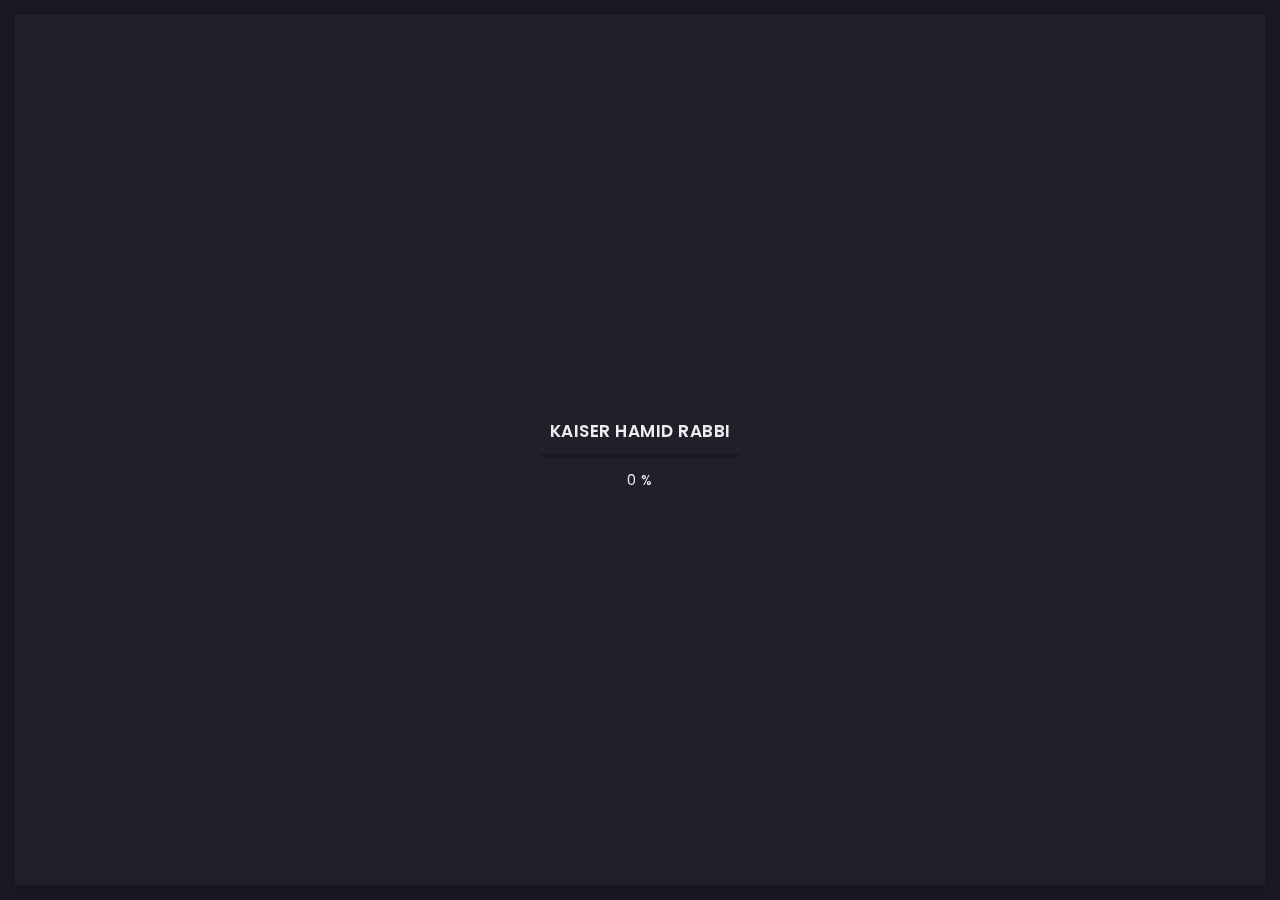
==== commit 3013752d: "updated" ====
--- a/index.html
+++ b/index.html
@@ -1053,7 +1053,97 @@
         </div>
         <!-- content end -->
 
-        
+        <!-- menu bar -->
+        <div class="art-menu-bar">
+
+          <!-- menu bar frame -->
+          <div class="art-menu-bar-frame">
+
+            <!-- menu bar header -->
+            <div class="art-menu-bar-header">
+              <!-- menu bar button -->
+              <a class="art-menu-bar-btn" href="#.">
+                <!-- icon -->
+                <span></span>
+              </a>
+              <!-- menu bar button end -->
+            </div>
+            <!-- menu bar header end -->
+
+            <!-- current page title -->
+            <div class="art-current-page"></div>
+            <!-- current page title end -->
+
+            <!-- scroll frame -->
+            <div class="art-scroll-frame">
+
+              <!-- menu -->
+              <nav id="swupMenu">
+                <!-- menu list -->
+                <ul class="main-menu">
+                  <!-- menu item -->
+                  <li class="menu-item current-menu-item"><a href="/index.html">Home</a></li>
+                  <!-- menu item -->
+                  <li class="menu-item menu-item-has-children">
+                    <a href="#.">Portfolio</a>
+                    <!-- sub menu -->
+                    <ul class="sub-menu">
+                      <!-- lvl 2 nav link -->
+                      <li class="menu-item"><a href="/portfolio-2-col.html">2 column</a></li>
+                      <!-- lvl 2 nav link -->
+                      <li class="menu-item"><a href="/portfolio-3-col.html">3 column</a></li>
+                      <!-- lvl 2 nav link -->
+                      <li class="menu-item"><a href="/portfolio-2-col-masonry.html">2 column masonry</a></li>
+                      <!-- lvl 2 nav link -->
+                      <li class="menu-item"><a href="/portfolio-3-col-masonry.html">3 column masonry</a></li>
+                      <!-- lvl 2 nav link -->
+                      <li class="menu-item"><a href="/portfolio-single.html">Single project</a></li>
+                      <!-- lvl 2 nav link -->
+                      <li class="menu-item"><a href="/portfolio-single-2.html">Single project 2</a></li>
+                    </ul>
+                    <!-- sub menu end -->
+                  </li>
+                  <!-- menu item -->
+                  <li class="menu-item"><a href="/history.html">History</a></li>
+                  <!-- menu item -->
+                  <li class="menu-item"><a href="/contact.html">Contact</a></li>
+                  <!-- menu item -->
+                  <li class="menu-item menu-item-has-children">
+                    <a href="#.">Blog</a>
+                    <!-- sub menu -->
+                    <ul class="sub-menu">
+                      <!-- lvl 2 nav link -->
+                      <li class="menu-item"><a href="/blog-2-col.html">2 column</a></li>
+                      <!-- lvl 2 nav link -->
+                      <li class="menu-item"><a href="/blog-3-col.html">3 column</a></li>
+                      <!-- lvl 2 nav link -->
+                      <li class="menu-item"><a href="/blog-post.html">Publication</a></li>
+                    </ul>
+                    <!-- sub menu end -->
+                  </li>
+                  <!-- menu item -->
+                  <li class="menu-item"><a href="onepage.html" target="_blank">Onepage</a></li>
+                </ul>
+                <!-- menu list end -->
+              </nav>
+              <!-- menu end -->
+
+              <!-- language change -->
+              <ul class="art-language-change">
+                <!-- language item -->
+                <li><a href="#.">BN</a></li>
+                <!-- language item -->
+                <li class="art-active-lang"><a href="#.">EN</a></li>
+              </ul>
+              <!-- language change end -->
+
+            </div>
+            <!-- scroll frame end -->
+
+          </div>
+          <!-- menu bar frame -->
+
+        </div>
         <!-- menu bar end -->
 
       </div>
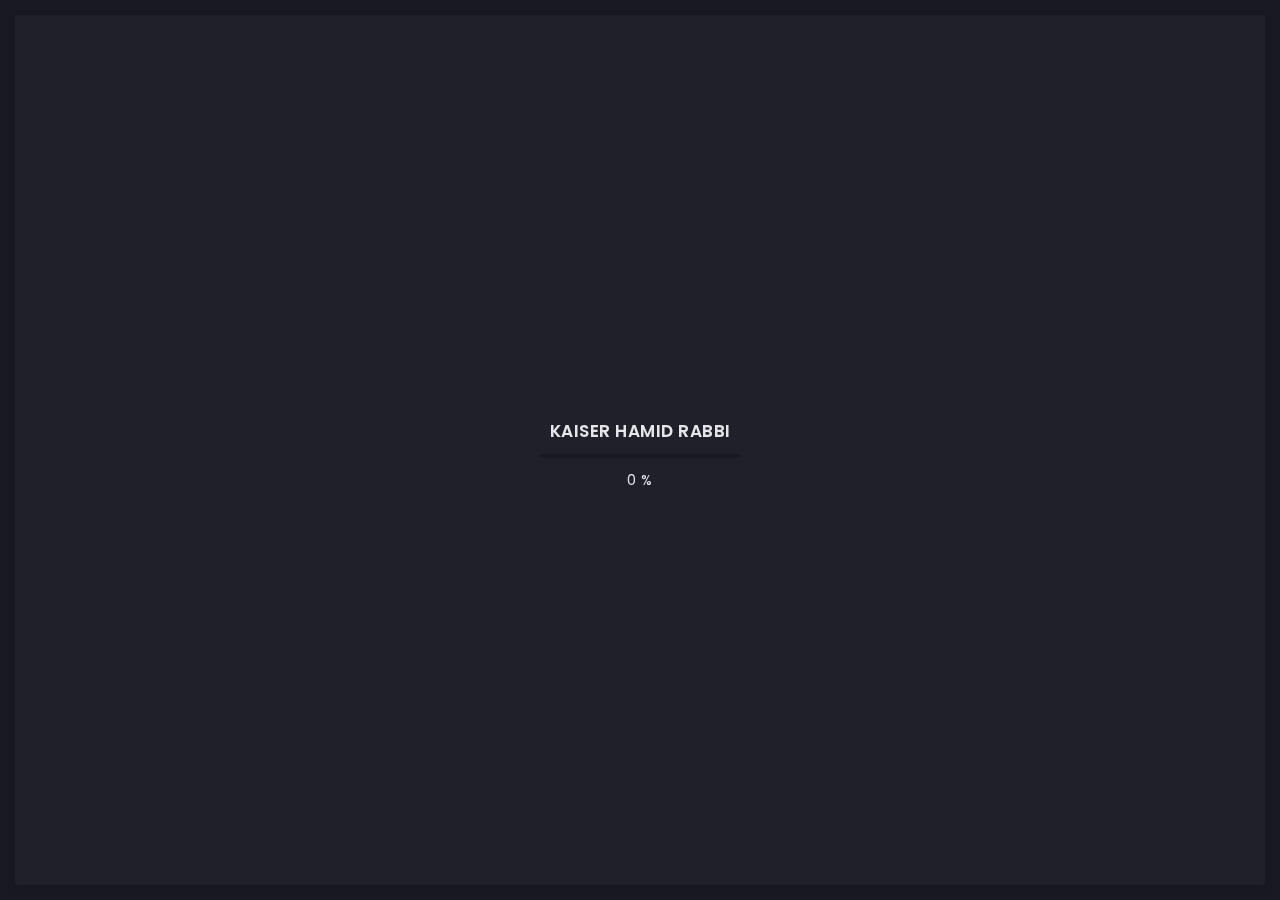
==== commit 95c2a216: "updated" ====
--- a/index.html
+++ b/index.html
@@ -323,7 +323,7 @@
                               data-rotate='[ "data preprocessing pipeline.", "", "the AI algorithms.", "automation tools." ]'></span>&lt;/<i>code</i>&gt;</div>
                           <div class="art-buttons-frame">
                             <!-- button -->
-                            <a href="aboutme.html" class="art-btn art-btn-md"><span>Explore now</span></a>
+                            <a href="" class="art-btn art-btn-md"><span>Explore now</span></a>
                           </div>
                         </div>
                         <!-- main title end -->
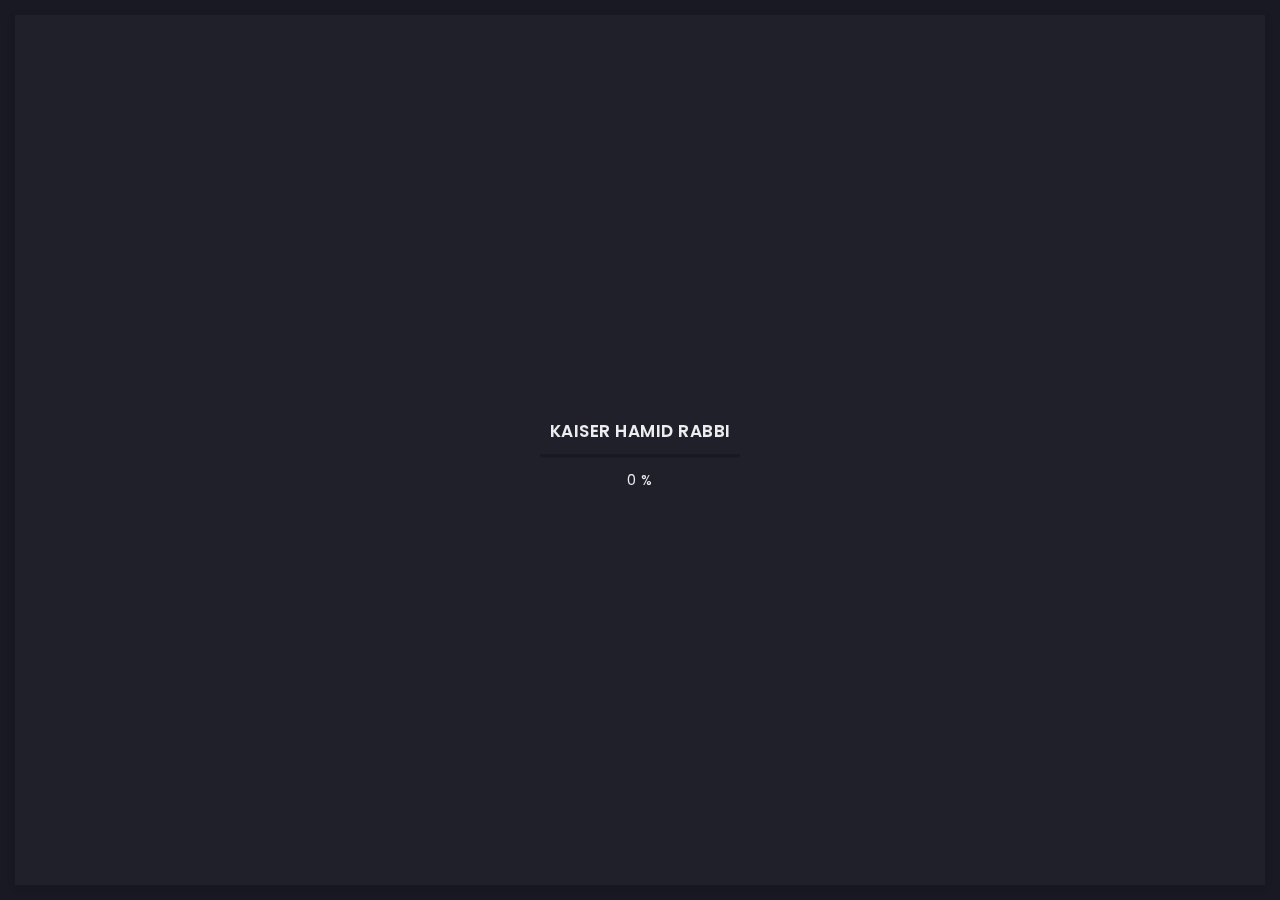
==== commit 7c401ddb: "updated" ====
--- a/index.html
+++ b/index.html
@@ -58,7 +58,7 @@
             <div class="art-header">
               <!-- avatar -->
               <div class="art-avatar">
-                <a data-fancybox="avatar" href="img/face-1.jpg" class="art-avatar-curtain">
+                <a data-fancybox="avatar" href="img/face-1.png" class="art-avatar-curtain">
                   <img src="img/face-1.jpg" alt="avatar">
                   <i class="fas fa-expand"></i>
                 </a>
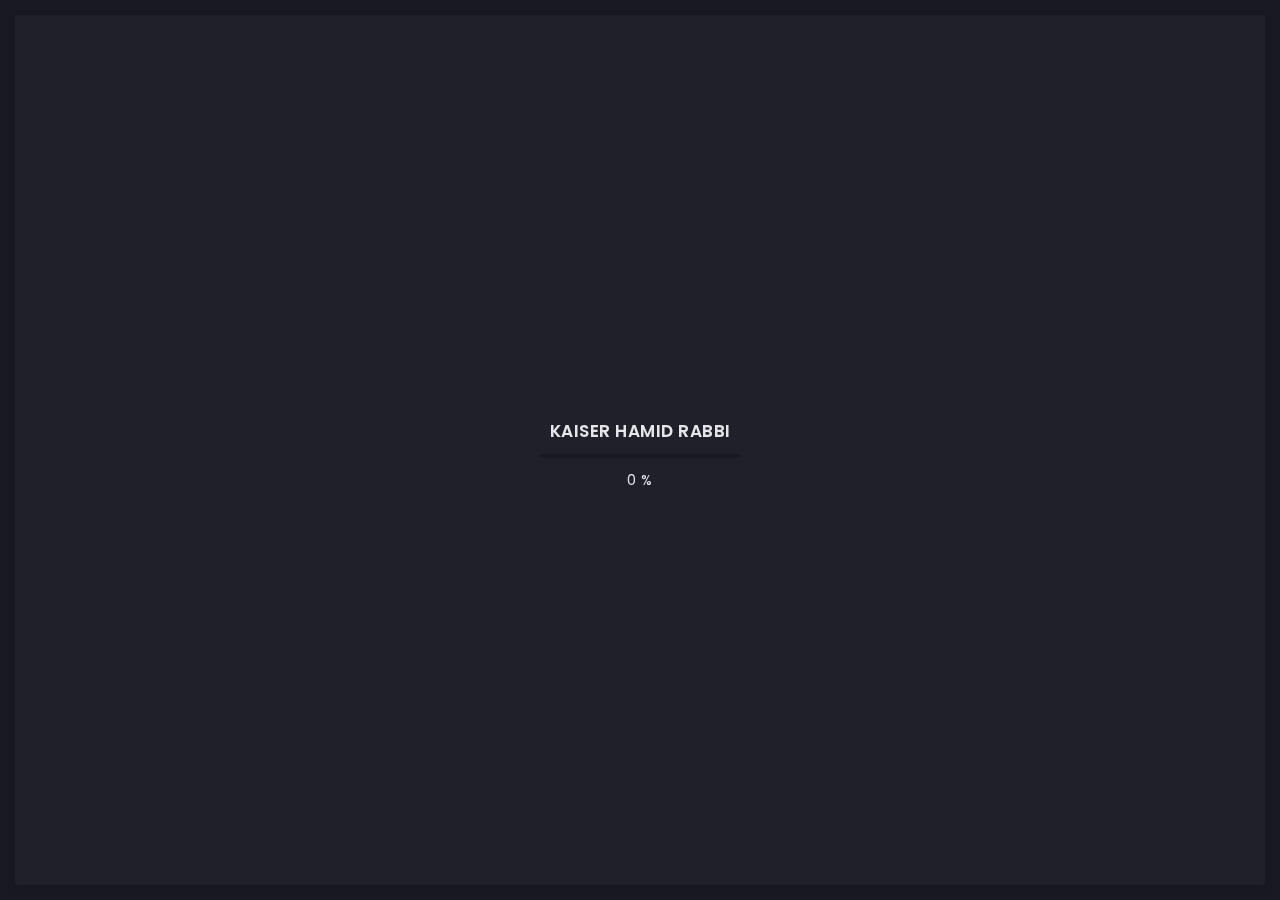
==== commit 43c899ba: "updated" ====
--- a/index.html
+++ b/index.html
@@ -58,7 +58,7 @@
             <div class="art-header">
               <!-- avatar -->
               <div class="art-avatar">
-                <a data-fancybox="avatar" href="img/face-1.png" class="art-avatar-curtain">
+                <a data-fancybox="avatar" href="img/face1.png" class="art-avatar-curtain">
                   <img src="img/face-1.jpg" alt="avatar">
                   <i class="fas fa-expand"></i>
                 </a>
@@ -249,7 +249,7 @@
               <div class="art-links-frame p-15-15">
 
                 <!-- download cv button -->
-                <a href="files/resume_kaiser.pdf" class="art-link" download>Download cv <i class="fas fa-download"></i></a>
+                <a href="files/resume_kaiser.pdf" class="art-link" download>Download Resume <i class="fas fa-download"></i></a>
 
               </div>
               <!-- links frame end -->
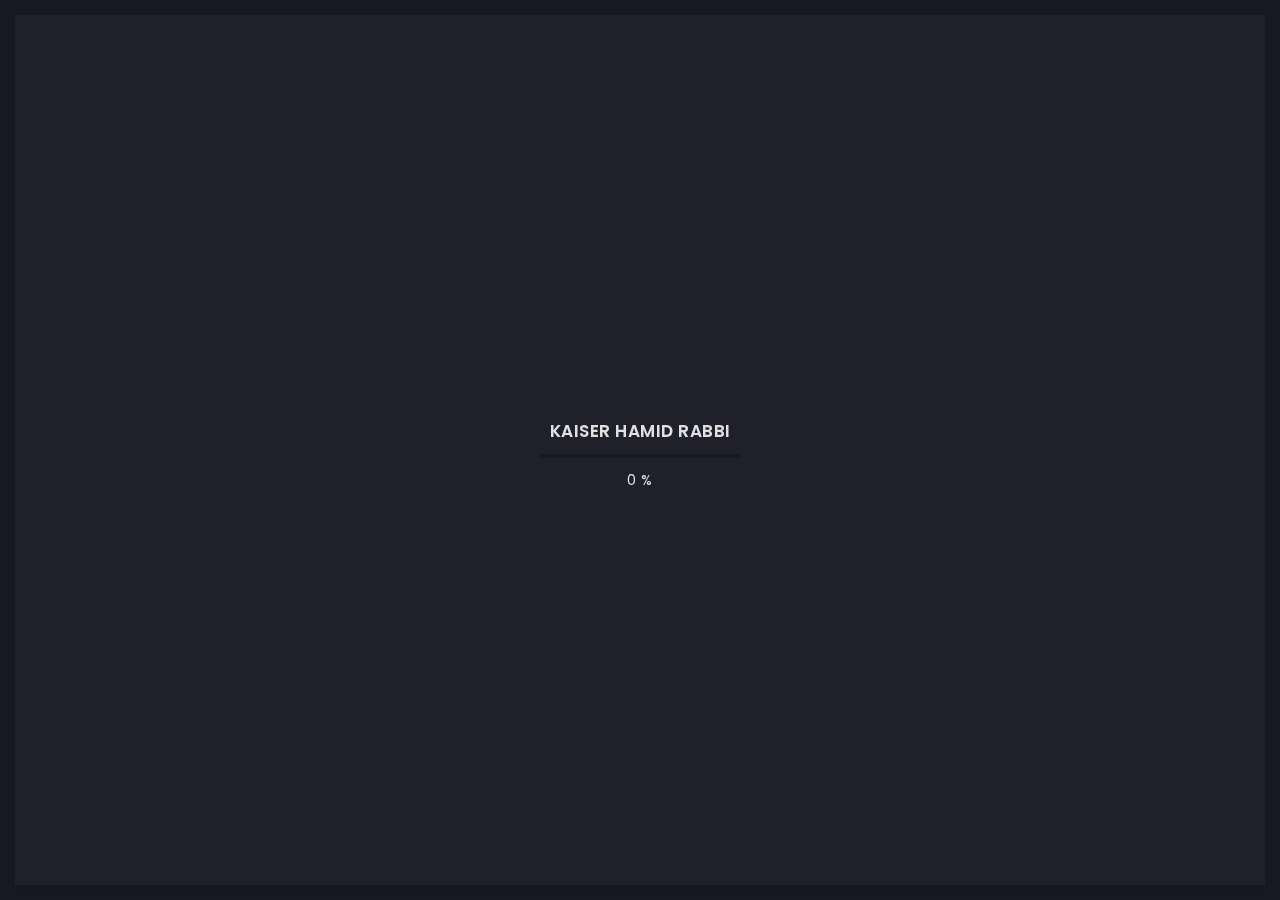
==== commit 54bac807: "updated" ====
--- a/index.html
+++ b/index.html
@@ -58,8 +58,8 @@
             <div class="art-header">
               <!-- avatar -->
               <div class="art-avatar">
-                <a data-fancybox="avatar" href="img/face1.png" class="art-avatar-curtain">
-                  <img src="img/face-1.jpg" alt="avatar">
+                <a data-fancybox="avatar" href="img/face1.jpg" class="art-avatar-curtain">
+                  <img src="face1.jpg" alt="avatar">
                   <i class="fas fa-expand"></i>
                 </a>
                 <!-- available -->
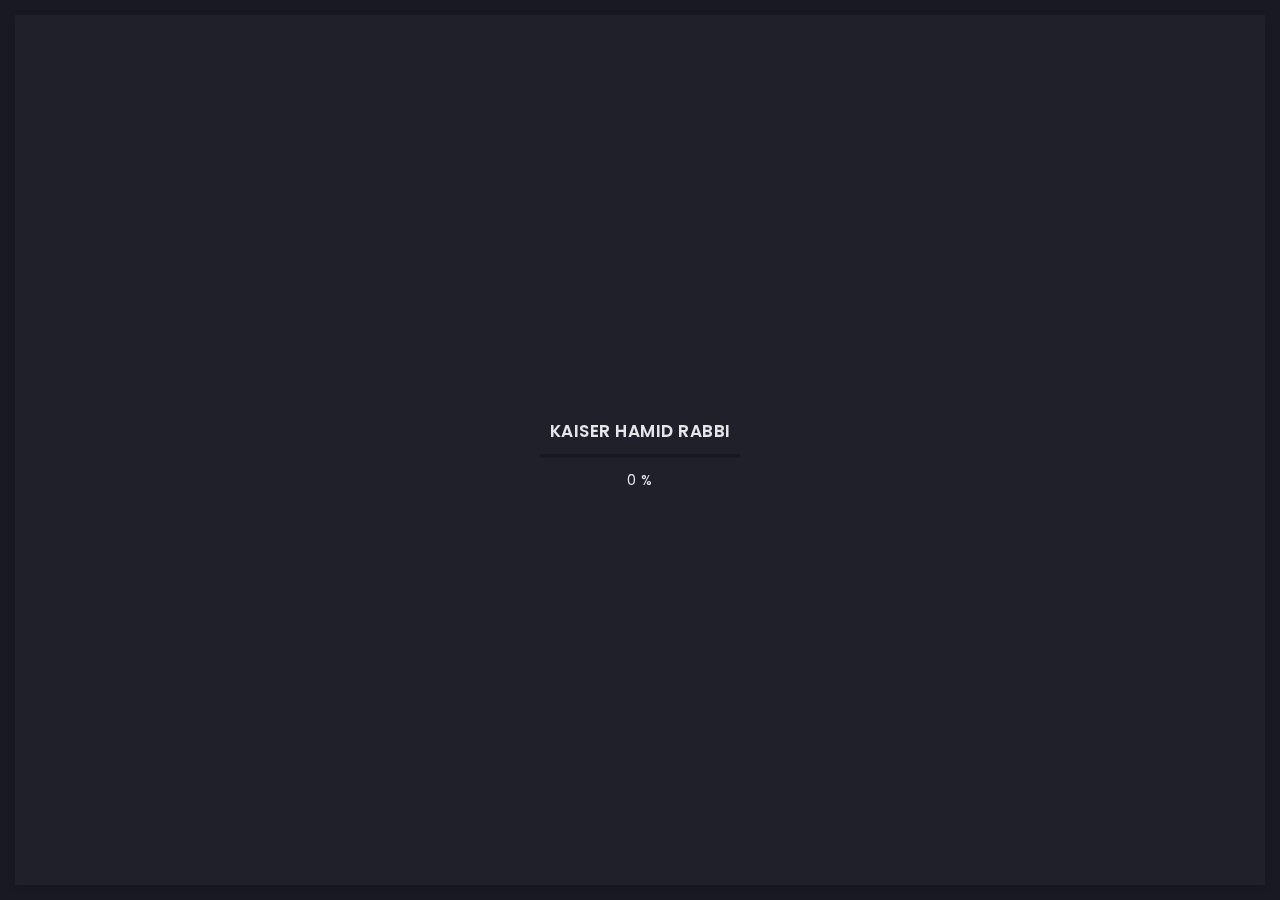
==== commit 91e9fdc5: "updated" ====
--- a/index.html
+++ b/index.html
@@ -58,8 +58,8 @@
             <div class="art-header">
               <!-- avatar -->
               <div class="art-avatar">
-                <a data-fancybox="avatar" href="img/face1.jpg" class="art-avatar-curtain">
-                  <img src="face1.jpg" alt="avatar">
+                <a data-fancybox="avatar" href="img/face1.png" class="art-avatar-curtain">
+                  <img src="img/face1.png" alt="avatar">
                   <i class="fas fa-expand"></i>
                 </a>
                 <!-- available -->
